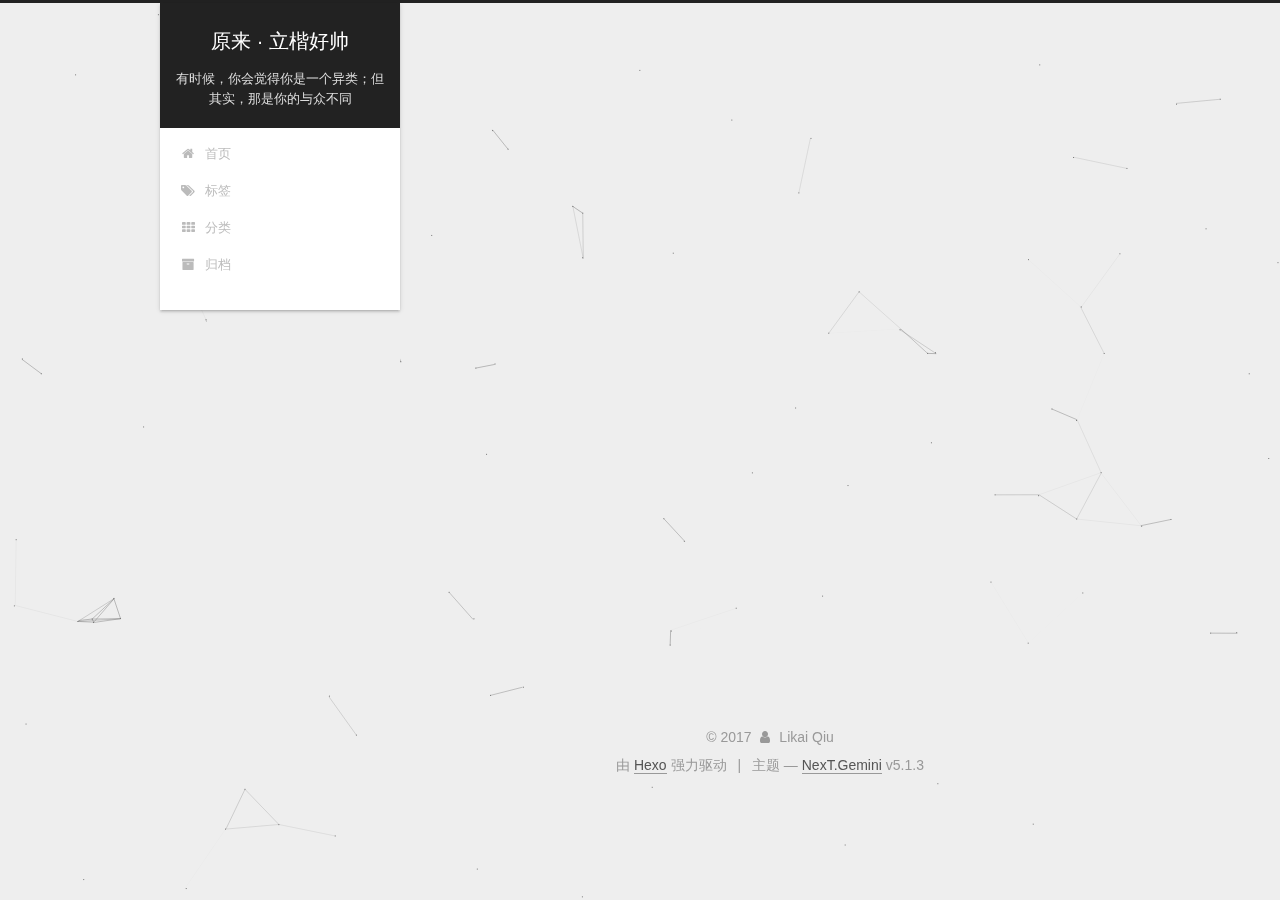
==== archives/index.html @ e4695771 "Site updated: 2017-11-26 10:23:04" ====
<!DOCTYPE html>



  


<html class="theme-next gemini use-motion" lang="zh-Hans">
<head>
  <meta charset="UTF-8"/>
<meta http-equiv="X-UA-Compatible" content="IE=edge" />
<meta name="viewport" content="width=device-width, initial-scale=1, maximum-scale=1"/>
<meta name="theme-color" content="#222">



  
  
    
    
  <script src="/lib/pace/pace.min.js?v=1.0.2"></script>
  <link href="/lib/pace/pace-theme-minimal.min.css?v=1.0.2" rel="stylesheet">







<meta http-equiv="Cache-Control" content="no-transform" />
<meta http-equiv="Cache-Control" content="no-siteapp" />
















  
  
  <link href="/lib/fancybox/source/jquery.fancybox.css?v=2.1.5" rel="stylesheet" type="text/css" />







<link href="/lib/font-awesome/css/font-awesome.min.css?v=4.6.2" rel="stylesheet" type="text/css" />

<link href="/css/main.css?v=5.1.3" rel="stylesheet" type="text/css" />


  <link rel="apple-touch-icon" sizes="180x180" href="/images/favicon-48x48.png?v=5.1.3">


  <link rel="icon" type="image/png" sizes="32x32" href="/images/favicon-32x32.png?v=5.1.3">


  <link rel="icon" type="image/png" sizes="16x16" href="/images/favicon-16x16.png?v=5.1.3">


  <link rel="mask-icon" href="/images/favicon-48x48.png?v=5.1.3" color="#222">





  <meta name="keywords" content="邱立楷, Likai Qiu, qiulikai" />










<meta name="description" content="写点东西，才知道自己活过">
<meta property="og:type" content="website">
<meta property="og:title" content="原来 · 立楷好帅">
<meta property="og:url" content="https://sharenaive.github.io/archives/index.html">
<meta property="og:site_name" content="原来 · 立楷好帅">
<meta property="og:description" content="写点东西，才知道自己活过">
<meta property="og:locale" content="zh-Hans">
<meta name="twitter:card" content="summary">
<meta name="twitter:title" content="原来 · 立楷好帅">
<meta name="twitter:description" content="写点东西，才知道自己活过">



<script type="text/javascript" id="hexo.configurations">
  var NexT = window.NexT || {};
  var CONFIG = {
    root: '/',
    scheme: 'Gemini',
    version: '5.1.3',
    sidebar: {"position":"left","display":"post","offset":12,"b2t":false,"scrollpercent":false,"onmobile":false},
    fancybox: true,
    tabs: true,
    motion: {"enable":true,"async":false,"transition":{"post_block":"fadeIn","post_header":"slideDownIn","post_body":"slideDownIn","coll_header":"slideLeftIn","sidebar":"slideUpIn"}},
    duoshuo: {
      userId: '0',
      author: '博主'
    },
    algolia: {
      applicationID: '',
      apiKey: '',
      indexName: '',
      hits: {"per_page":10},
      labels: {"input_placeholder":"Search for Posts","hits_empty":"We didn't find any results for the search: ${query}","hits_stats":"${hits} results found in ${time} ms"}
    }
  };
</script>



  <link rel="canonical" href="https://sharenaive.github.io/archives/"/>





  <title>归档 | 原来 · 立楷好帅</title>
  








</head>

<body itemscope itemtype="http://schema.org/WebPage" lang="zh-Hans">

  
  
    
  

  <div class="container sidebar-position-left page-archive">
    <div class="headband"></div>

    <header id="header" class="header" itemscope itemtype="http://schema.org/WPHeader">
      <div class="header-inner"><div class="site-brand-wrapper">
  <div class="site-meta ">
    

    <div class="custom-logo-site-title">
      <a href="/"  class="brand" rel="start">
        <span class="logo-line-before"><i></i></span>
        <span class="site-title">原来 · 立楷好帅</span>
        <span class="logo-line-after"><i></i></span>
      </a>
    </div>
      
        <h1 class="site-subtitle" itemprop="description">有时候，你会觉得你是一个异类；但其实，那是你的与众不同</h1>
      
  </div>

  <div class="site-nav-toggle">
    <button>
      <span class="btn-bar"></span>
      <span class="btn-bar"></span>
      <span class="btn-bar"></span>
    </button>
  </div>
</div>

<nav class="site-nav">
  

  
    <ul id="menu" class="menu">
      
        
        <li class="menu-item menu-item-home">
          <a href="/" rel="section">
            
              <i class="menu-item-icon fa fa-fw fa-home"></i> <br />
            
            首页
          </a>
        </li>
      
        
        <li class="menu-item menu-item-tags">
          <a href="/tags/" rel="section">
            
              <i class="menu-item-icon fa fa-fw fa-tags"></i> <br />
            
            标签
          </a>
        </li>
      
        
        <li class="menu-item menu-item-categories">
          <a href="/categories/" rel="section">
            
              <i class="menu-item-icon fa fa-fw fa-th"></i> <br />
            
            分类
          </a>
        </li>
      
        
        <li class="menu-item menu-item-archives">
          <a href="/archives/" rel="section">
            
              <i class="menu-item-icon fa fa-fw fa-archive"></i> <br />
            
            归档
          </a>
        </li>
      

      
    </ul>
  

  
</nav>



 </div>
    </header>

    <main id="main" class="main">
      <div class="main-inner">
        <div class="content-wrap">
          <div id="content" class="content">
            

  
  
  
  <div class="post-block archive">
    <div id="posts" class="posts-collapse">
      <span class="archive-move-on"></span>

      <span class="archive-page-counter">
        
        
        
          
        
        嗯..! 目前共计 2 篇日志。 继续努力。
      </span>

      

        
        
        

        
          
          <div class="collection-title">
            <h2 class="archive-year" id="archive-year-2017">2017</h2>
          </div>
        
        

        

  <article class="post post-type-normal" itemscope itemtype="http://schema.org/Article">
    <header class="post-header">

      <h3 class="post-title">
        
            <a class="post-title-link" href="/2017/11/26/a/" itemprop="url">
              
                <span itemprop="name">Go World</span>
              
            </a>
        
      </h3>

      <div class="post-meta">
        <time class="post-time" itemprop="dateCreated"
              datetime="2017-11-26T10:21:04+08:00"
              content="2017-11-26" >
          11-26
        </time>
      </div>

    </header>
  </article>



      

        
        
        

        
        

        

  <article class="post post-type-normal" itemscope itemtype="http://schema.org/Article">
    <header class="post-header">

      <h3 class="post-title">
        
            <a class="post-title-link" href="/2017/11/26/hello-world/" itemprop="url">
              
                <span itemprop="name">Hello World</span>
              
            </a>
        
      </h3>

      <div class="post-meta">
        <time class="post-time" itemprop="dateCreated"
              datetime="2017-11-26T00:15:37+08:00"
              content="2017-11-26" >
          11-26
        </time>
      </div>

    </header>
  </article>



      

    </div>
  </div>
  
  
  

  



          </div>
          


          

        </div>
        
          
  
  <div class="sidebar-toggle">
    <div class="sidebar-toggle-line-wrap">
      <span class="sidebar-toggle-line sidebar-toggle-line-first"></span>
      <span class="sidebar-toggle-line sidebar-toggle-line-middle"></span>
      <span class="sidebar-toggle-line sidebar-toggle-line-last"></span>
    </div>
  </div>

  <aside id="sidebar" class="sidebar">
    
    <div class="sidebar-inner">

      

      

      <section class="site-overview-wrap sidebar-panel sidebar-panel-active">
        <div class="site-overview">
          <div class="site-author motion-element" itemprop="author" itemscope itemtype="http://schema.org/Person">
            
              <img class="site-author-image" itemprop="image"
                src="/images/me.jpeg"
                alt="Likai Qiu" />
            
              <p class="site-author-name" itemprop="name">Likai Qiu</p>
              <p class="site-description motion-element" itemprop="description"></p>
          </div>

          <nav class="site-state motion-element">

            
              <div class="site-state-item site-state-posts">
              
                <a href="/archives/">
              
                  <span class="site-state-item-count">2</span>
                  <span class="site-state-item-name">日志</span>
                </a>
              </div>
            

            
              
              
              <div class="site-state-item site-state-categories">
                <a href="/categories/index.html">
                  <span class="site-state-item-count">4</span>
                  <span class="site-state-item-name">分类</span>
                </a>
              </div>
            

            
              
              
              <div class="site-state-item site-state-tags">
                <a href="/tags/index.html">
                  <span class="site-state-item-count">2</span>
                  <span class="site-state-item-name">标签</span>
                </a>
              </div>
            

          </nav>

          

          <div class="links-of-author motion-element">
            
              
                <span class="links-of-author-item">
                  <a href="https://github.com/sharenaive" target="_blank" title="GitHub">
                    
                      <i class="fa fa-fw fa-github"></i>GitHub</a>
                </span>
              
            
          </div>

          
          

          
          

          

        </div>
      </section>

      

      

    </div>
  </aside>


        
      </div>
    </main>

    <footer id="footer" class="footer">
      <div class="footer-inner">
        <div class="copyright">&copy; <span itemprop="copyrightYear">2017</span>
  <span class="with-love">
    <i class="fa fa-user"></i>
  </span>
  <span class="author" itemprop="copyrightHolder">Likai Qiu</span>

  
</div>


  <div class="powered-by">由 <a class="theme-link" target="_blank" href="https://hexo.io">Hexo</a> 强力驱动</div>



  <span class="post-meta-divider">|</span>



  <div class="theme-info">主题 &mdash; <a class="theme-link" target="_blank" href="https://github.com/iissnan/hexo-theme-next">NexT.Gemini</a> v5.1.3</div>




        







        
      </div>
    </footer>

    
      <div class="back-to-top">
        <i class="fa fa-arrow-up"></i>
        
      </div>
    

  </div>

  

<script type="text/javascript">
  if (Object.prototype.toString.call(window.Promise) !== '[object Function]') {
    window.Promise = null;
  }
</script>









  


  











  
  <script type="text/javascript" src="/lib/jquery/index.js?v=2.1.3"></script>

  
  <script type="text/javascript" src="/lib/fastclick/lib/fastclick.min.js?v=1.0.6"></script>

  
  <script type="text/javascript" src="/lib/jquery_lazyload/jquery.lazyload.js?v=1.9.7"></script>

  
  <script type="text/javascript" src="/lib/velocity/velocity.min.js?v=1.2.1"></script>

  
  <script type="text/javascript" src="/lib/velocity/velocity.ui.min.js?v=1.2.1"></script>

  
  <script type="text/javascript" src="/lib/fancybox/source/jquery.fancybox.pack.js?v=2.1.5"></script>

  
  <script type="text/javascript" src="/lib/canvas-nest/canvas-nest.min.js"></script>


  


  <script type="text/javascript" src="/js/src/utils.js?v=5.1.3"></script>

  <script type="text/javascript" src="/js/src/motion.js?v=5.1.3"></script>



  
  


  <script type="text/javascript" src="/js/src/affix.js?v=5.1.3"></script>

  <script type="text/javascript" src="/js/src/schemes/pisces.js?v=5.1.3"></script>



  

  


  <script type="text/javascript" src="/js/src/bootstrap.js?v=5.1.3"></script>



  


  




	





  





  








  





  

  

  

  

  

  

</body>
</html>
---- css/main.css ----
/* normalize.css v3.0.2 | MIT License | git.io/normalize */
html {
  font-family: sans-serif; /* 1 */
  -ms-text-size-adjust: 100%; /* 2 */
  -webkit-text-size-adjust: 100%; /* 2 */
}
body {
  margin: 0;
}
article,
aside,
details,
figcaption,
figure,
footer,
header,
hgroup,
main,
menu,
nav,
section,
summary {
  display: block;
}
audio,
canvas,
progress,
video {
  display: inline-block; /* 1 */
  vertical-align: baseline; /* 2 */
}
audio:not([controls]) {
  display: none;
  height: 0;
}
[hidden],
template {
  display: none;
}
a {
  background-color: transparent;
}
a:active,
a:hover {
  outline: 0;
}
abbr[title] {
  border-bottom: 1px dotted;
}
b,
strong {
  font-weight: bold;
}
dfn {
  font-style: italic;
}
h1 {
  font-size: 2em;
  margin: 0.67em 0;
}
mark {
  background: #ff0;
  color: #000;
}
small {
  font-size: 80%;
}
sub,
sup {
  font-size: 75%;
  line-height: 0;
  position: relative;
  vertical-align: baseline;
}
sup {
  top: -0.5em;
}
sub {
  bottom: -0.25em;
}
img {
  border: 0;
}
svg:not(:root) {
  overflow: hidden;
}
figure {
  margin: 1em 40px;
}
hr {
  -moz-box-sizing: content-box;
  box-sizing: content-box;
  height: 0;
}
pre {
  overflow: auto;
}
code,
kbd,
pre,
samp {
  font-family: monospace, monospace;
  font-size: 1em;
}
button,
input,
optgroup,
select,
textarea {
  color: inherit; /* 1 */
  font: inherit; /* 2 */
  margin: 0; /* 3 */
}
button {
  overflow: visible;
}
button,
select {
  text-transform: none;
}
button,
html input[type="button"],
input[type="reset"],
input[type="submit"] {
  -webkit-appearance: button; /* 2 */
  cursor: pointer; /* 3 */
}
button[disabled],
html input[disabled] {
  cursor: default;
}
button::-moz-focus-inner,
input::-moz-focus-inner {
  border: 0;
  padding: 0;
}
input {
  line-height: normal;
}
input[type="checkbox"],
input[type="radio"] {
  box-sizing: border-box; /* 1 */
  padding: 0; /* 2 */
}
input[type="number"]::-webkit-inner-spin-button,
input[type="number"]::-webkit-outer-spin-button {
  height: auto;
}
input[type="search"] {
  -webkit-appearance: textfield; /* 1 */
  -moz-box-sizing: content-box;
  -webkit-box-sizing: content-box; /* 2 */
  box-sizing: content-box;
}
input[type="search"]::-webkit-search-cancel-button,
input[type="search"]::-webkit-search-decoration {
  -webkit-appearance: none;
}
fieldset {
  border: 1px solid #c0c0c0;
  margin: 0 2px;
  padding: 0.35em 0.625em 0.75em;
}
legend {
  border: 0; /* 1 */
  padding: 0; /* 2 */
}
textarea {
  overflow: auto;
}
optgroup {
  font-weight: bold;
}
table {
  border-collapse: collapse;
  border-spacing: 0;
}
td,
th {
  padding: 0;
}
::selection {
  background: #262a30;
  color: #fff;
}
body {
  position: relative;
  font-family: 'Lato', "PingFang SC", "Microsoft YaHei", sans-serif;
  font-size: 14px;
  line-height: 2;
  color: #555;
  background: #eee;
}
@media (max-width: 767px) {
  body {
    padding-right: 0 !important;
  }
}
@media (min-width: 768px) and (max-width: 991px) {
  body {
    padding-right: 0 !important;
  }
}
@media (min-width: 1600px) {
  body {
    font-size: 16px;
  }
}
h1,
h2,
h3,
h4,
h5,
h6 {
  margin: 0;
  padding: 0;
  font-weight: bold;
  line-height: 1.5;
  font-family: 'Lato', "PingFang SC", "Microsoft YaHei", sans-serif;
}
h2,
h3,
h4,
h5,
h6 {
  margin: 20px 0 15px;
}
h1 {
  font-size: 22px;
}
@media (max-width: 767px) {
  h1 {
    font-size: 18px;
  }
}
h2 {
  font-size: 20px;
}
@media (max-width: 767px) {
  h2 {
    font-size: 16px;
  }
}
h3 {
  font-size: 18px;
}
@media (max-width: 767px) {
  h3 {
    font-size: 14px;
  }
}
h4 {
  font-size: 16px;
}
@media (max-width: 767px) {
  h4 {
    font-size: 12px;
  }
}
h5 {
  font-size: 14px;
}
@media (max-width: 767px) {
  h5 {
    font-size: 10px;
  }
}
h6 {
  font-size: 12px;
}
@media (max-width: 767px) {
  h6 {
    font-size: 8px;
  }
}
p {
  margin: 0 0 20px 0;
}
a {
  color: #555;
  text-decoration: none;
  outline: none;
  border-bottom: 1px solid #999;
  word-wrap: break-word;
}
a:hover {
  color: #222;
  border-bottom-color: #222;
}
blockquote {
  margin: 0;
  padding: 0;
}
img {
  display: block;
  margin: auto;
  max-width: 100%;
  height: auto;
}
hr {
  margin: 40px 0;
  height: 3px;
  border: none;
  background-color: #ddd;
  background-image: repeating-linear-gradient(-45deg, #fff, #fff 4px, transparent 4px, transparent 8px);
}
blockquote {
  padding: 0 15px;
  color: #666;
  border-left: 4px solid #ddd;
}
blockquote cite::before {
  content: "-";
  padding: 0 5px;
}
dt {
  font-weight: 700;
}
dd {
  margin: 0;
  padding: 0;
}
kbd {
  border: 1px solid #ccc;
  border-radius: 0.2em;
  box-shadow: 0.1em 0.1em 0.2em rgba(0,0,0,0.1);
  background-color: #f9f9f9;
  font-family: inherit;
  background-image: -webkit-linear-gradient(top, #eee, #fff, #eee);
  padding: 0.1em 0.3em;
  white-space: nowrap;
}
.text-left {
  text-align: left;
}
.text-center {
  text-align: center;
}
.text-right {
  text-align: right;
}
.text-justify {
  text-align: justify;
}
.text-nowrap {
  white-space: nowrap;
}
.text-lowercase {
  text-transform: lowercase;
}
.text-uppercase {
  text-transform: uppercase;
}
.text-capitalize {
  text-transform: capitalize;
}
.center-block {
  display: block;
  margin-left: auto;
  margin-right: auto;
}
.clearfix:before,
.clearfix:after {
  content: " ";
  display: table;
}
.clearfix:after {
  clear: both;
}
.pullquote {
  width: 45%;
}
.pullquote.left {
  float: left;
  margin-left: 5px;
  margin-right: 10px;
}
.pullquote.right {
  float: right;
  margin-left: 10px;
  margin-right: 5px;
}
.affix.affix.affix {
  position: fixed;
}
.translation {
  margin-top: -20px;
  font-size: 14px;
  color: #999;
}
.scrollbar-measure {
  width: 100px;
  height: 100px;
  overflow: scroll;
  position: absolute;
  top: -9999px;
}
.use-motion .motion-element {
  opacity: 0;
}
table {
  margin: 20px 0;
  width: 100%;
  border-collapse: collapse;
  border-spacing: 0;
  border: 1px solid #ddd;
  font-size: 14px;
  table-layout: fixed;
  word-wrap: break-all;
}
table>tbody>tr:nth-of-type(odd) {
  background-color: #f9f9f9;
}
table>tbody>tr:hover {
  background-color: #f5f5f5;
}
caption,
th,
td {
  padding: 8px;
  text-align: left;
  vertical-align: middle;
  font-weight: normal;
}
th,
td {
  border-bottom: 3px solid #ddd;
  border-right: 1px solid #eee;
}
th {
  padding-bottom: 10px;
  font-weight: 700;
}
td {
  border-bottom-width: 1px;
}
html,
body {
  height: 100%;
}
.container {
  position: relative;
  min-height: 100%;
}
.header-inner {
  margin: 0 auto;
  padding: 100px 0 70px;
  width: calc(100% - 252px);
}
@media (min-width: 1600px) {
  .container .header-inner {
    width: 900px;
  }
}
.main {
  padding-bottom: 150px;
}
.main-inner {
  margin: 0 auto;
  width: calc(100% - 252px);
}
@media (min-width: 1600px) {
  .container .main-inner {
    width: 900px;
  }
}
.footer {
  position: absolute;
  left: 0;
  bottom: 0;
  width: 100%;
  min-height: 50px;
}
.footer-inner {
  box-sizing: border-box;
  margin: 20px auto;
  width: calc(100% - 252px);
}
@media (min-width: 1600px) {
  .container .footer-inner {
    width: 900px;
  }
}
pre,
.highlight {
  overflow: auto;
  margin: 20px 0;
  padding: 0;
  font-size: 13px;
  color: #4d4d4c;
  background: #f7f7f7;
  line-height: 1.6;
}
pre,
code {
  font-family: consolas, Menlo, "PingFang SC", "Microsoft YaHei", monospace;
}
code {
  padding: 2px 4px;
  word-wrap: break-word;
  color: #555;
  background: #eee;
  border-radius: 3px;
  font-size: 13px;
}
pre {
  padding: 10px;
}
pre code {
  padding: 0;
  color: #4d4d4c;
  background: none;
  text-shadow: none;
}
.highlight {
  border-radius: 1px;
}
.highlight pre {
  border: none;
  margin: 0;
  padding: 10px 0;
}
.highlight table {
  margin: 0;
  width: auto;
  border: none;
}
.highlight td {
  border: none;
  padding: 0;
}
.highlight figcaption {
  font-size: 1em;
  color: #4d4d4c;
  line-height: 1em;
  margin-bottom: 1em;
}
.highlight figcaption:before,
.highlight figcaption:after {
  content: " ";
  display: table;
}
.highlight figcaption:after {
  clear: both;
}
.highlight figcaption a {
  float: right;
  color: #4d4d4c;
}
.highlight figcaption a:hover {
  border-bottom-color: #4d4d4c;
}
.highlight .gutter pre {
  padding-left: 10px;
  padding-right: 10px;
  color: #869194;
  text-align: right;
  background-color: #eff2f3;
}
.highlight .code pre {
  width: 100%;
  padding-left: 10px;
  padding-right: 10px;
  background-color: #f7f7f7;
}
.highlight .line {
  height: 20px;
}
.gutter {
  -webkit-user-select: none;
  -moz-user-select: none;
  -ms-user-select: none;
  user-select: none;
}
.gist table {
  width: auto;
}
.gist table td {
  border: none;
}
pre .deletion {
  background: #fdd;
}
pre .addition {
  background: #dfd;
}
pre .meta {
  color: #8959a8;
}
pre .comment {
  color: #8e908c;
}
pre .variable,
pre .attribute,
pre .tag,
pre .regexp,
pre .ruby .constant,
pre .xml .tag .title,
pre .xml .pi,
pre .xml .doctype,
pre .html .doctype,
pre .css .id,
pre .css .class,
pre .css .pseudo {
  color: #c82829;
}
pre .number,
pre .preprocessor,
pre .built_in,
pre .literal,
pre .params,
pre .constant,
pre .command {
  color: #f5871f;
}
pre .ruby .class .title,
pre .css .rules .attribute,
pre .string,
pre .value,
pre .inheritance,
pre .header,
pre .ruby .symbol,
pre .xml .cdata,
pre .special,
pre .number,
pre .formula {
  color: #718c00;
}
pre .title,
pre .css .hexcolor {
  color: #3e999f;
}
pre .function,
pre .python .decorator,
pre .python .title,
pre .ruby .function .title,
pre .ruby .title .keyword,
pre .perl .sub,
pre .javascript .title,
pre .coffeescript .title {
  color: #4271ae;
}
pre .keyword,
pre .javascript .function {
  color: #8959a8;
}
.full-image.full-image.full-image {
  border: none;
  max-width: 100%;
  width: auto;
  margin: 20px auto;
}
@media (min-width: 992px) {
  .full-image.full-image.full-image {
    max-width: none;
    width: 118%;
    margin: 0 -9%;
  }
}
.blockquote-center,
.page-home .post-type-quote blockquote,
.page-post-detail .post-type-quote blockquote {
  position: relative;
  margin: 40px 0;
  padding: 0;
  border-left: none;
  text-align: center;
}
.blockquote-center::before,
.page-home .post-type-quote blockquote::before,
.page-post-detail .post-type-quote blockquote::before,
.blockquote-center::after,
.page-home .post-type-quote blockquote::after,
.page-post-detail .post-type-quote blockquote::after {
  position: absolute;
  content: ' ';
  display: block;
  width: 100%;
  height: 24px;
  opacity: 0.2;
  background-repeat: no-repeat;
  background-position: 0 -6px;
  background-size: 22px 22px;
}
.blockquote-center::before,
.page-home .post-type-quote blockquote::before,
.page-post-detail .post-type-quote blockquote::before {
  top: -20px;
  background-image: url("../images/quote-l.svg");
  border-top: 1px solid #ccc;
}
.blockquote-center::after,
.page-home .post-type-quote blockquote::after,
.page-post-detail .post-type-quote blockquote::after {
  bottom: -20px;
  background-image: url("../images/quote-r.svg");
  border-bottom: 1px solid #ccc;
  background-position: 100% 8px;
}
.blockquote-center p,
.page-home .post-type-quote blockquote p,
.page-post-detail .post-type-quote blockquote p,
.blockquote-center div,
.page-home .post-type-quote blockquote div,
.page-post-detail .post-type-quote blockquote div {
  text-align: center;
}
.post .post-body .group-picture img {
  box-sizing: border-box;
  padding: 0 3px;
  border: none;
}
.post .group-picture-row {
  overflow: hidden;
  margin-top: 6px;
}
.post .group-picture-row:first-child {
  margin-top: 0;
}
.post .group-picture-column {
  float: left;
}
.page-post-detail .post-body .group-picture-column {
  float: none;
  margin-top: 10px;
  width: auto !important;
}
.page-post-detail .post-body .group-picture-column img {
  margin: 0 auto;
}
.page-archive .group-picture-container {
  overflow: hidden;
}
.page-archive .group-picture-row {
  float: left;
}
.page-archive .group-picture-row:first-child {
  margin-top: 6px;
}
.page-archive .group-picture-column {
  max-width: 150px;
  max-height: 150px;
}
.post-body .note {
  position: relative;
  padding: 15px;
  margin-bottom: 20px;
  border: 1px solid #eee;
  border-left-width: 5px;
  border-radius: 3px;
}
.post-body .note h2,
.post-body .note h3,
.post-body .note h4,
.post-body .note h5,
.post-body .note h6 {
  margin-top: 0;
  margin-bottom: 0;
  border-bottom: initial;
  padding-top: 0 !important;
}
.post-body .note p:first-child,
.post-body .note ul:first-child,
.post-body .note ol:first-child,
.post-body .note table:first-child,
.post-body .note pre:first-child,
.post-body .note blockquote:first-child {
  margin-top: 0;
}
.post-body .note p:last-child,
.post-body .note ul:last-child,
.post-body .note ol:last-child,
.post-body .note table:last-child,
.post-body .note pre:last-child,
.post-body .note blockquote:last-child {
  margin-bottom: 0;
}
.post-body .note.default {
  border-left-color: #777;
}
.post-body .note.default h2,
.post-body .note.default h3,
.post-body .note.default h4,
.post-body .note.default h5,
.post-body .note.default h6 {
  color: #777;
}
.post-body .note.primary {
  border-left-color: #6f42c1;
}
.post-body .note.primary h2,
.post-body .note.primary h3,
.post-body .note.primary h4,
.post-body .note.primary h5,
.post-body .note.primary h6 {
  color: #6f42c1;
}
.post-body .note.info {
  border-left-color: #428bca;
}
.post-body .note.info h2,
.post-body .note.info h3,
.post-body .note.info h4,
.post-body .note.info h5,
.post-body .note.info h6 {
  color: #428bca;
}
.post-body .note.success {
  border-left-color: #5cb85c;
}
.post-body .note.success h2,
.post-body .note.success h3,
.post-body .note.success h4,
.post-body .note.success h5,
.post-body .note.success h6 {
  color: #5cb85c;
}
.post-body .note.warning {
  border-left-color: #f0ad4e;
}
.post-body .note.warning h2,
.post-body .note.warning h3,
.post-body .note.warning h4,
.post-body .note.warning h5,
.post-body .note.warning h6 {
  color: #f0ad4e;
}
.post-body .note.danger {
  border-left-color: #d9534f;
}
.post-body .note.danger h2,
.post-body .note.danger h3,
.post-body .note.danger h4,
.post-body .note.danger h5,
.post-body .note.danger h6 {
  color: #d9534f;
}
.post-body .label {
  display: inline;
  padding: 0 2px;
  white-space: nowrap;
}
.post-body .label.default {
  background-color: #f0f0f0;
}
.post-body .label.primary {
  background-color: #efe6f7;
}
.post-body .label.info {
  background-color: #e5f2f8;
}
.post-body .label.success {
  background-color: #e7f4e9;
}
.post-body .label.warning {
  background-color: #fcf6e1;
}
.post-body .label.danger {
  background-color: #fae8eb;
}
.post-body .tabs {
  position: relative;
  display: block;
  margin-bottom: 20px;
  padding-top: 10px;
}
.post-body .tabs ul.nav-tabs {
  margin: 0;
  padding: 0;
  display: flex;
  margin-bottom: -1px;
}
@media (max-width: 413px) {
  .post-body .tabs ul.nav-tabs {
    display: block;
    margin-bottom: 5px;
  }
}
.post-body .tabs ul.nav-tabs li.tab {
  list-style-type: none !important;
  margin: 0 0.25em 0 0;
  border-top: 3px solid transparent;
  border-left: 1px solid transparent;
  border-right: 1px solid transparent;
}
@media (max-width: 413px) {
  .post-body .tabs ul.nav-tabs li.tab {
    margin: initial;
    border-top: 1px solid transparent;
    border-left: 3px solid transparent;
    border-right: 1px solid transparent;
    border-bottom: 1px solid transparent;
  }
}
.post-body .tabs ul.nav-tabs li.tab a {
  outline: 0;
  border-bottom: initial;
  display: block;
  line-height: 1.8em;
  padding: 0.25em 0.75em;
  transition-duration: 0.2s;
  transition-timing-function: ease-out;
  transition-delay: 0s;
}
.post-body .tabs ul.nav-tabs li.tab a i {
  width: 1.285714285714286em;
}
.post-body .tabs ul.nav-tabs li.tab.active {
  border-top: 3px solid #fc6423;
  border-left: 1px solid #ddd;
  border-right: 1px solid #ddd;
  background-color: #fff;
}
@media (max-width: 413px) {
  .post-body .tabs ul.nav-tabs li.tab.active {
    border-top: 1px solid #ddd;
    border-left: 3px solid #fc6423;
    border-right: 1px solid #ddd;
    border-bottom: 1px solid #ddd;
  }
}
.post-body .tabs ul.nav-tabs li.tab.active a {
  cursor: default;
  color: #555;
}
.post-body .tabs .tab-content {
  background-color: #fff;
}
.post-body .tabs .tab-content .tab-pane {
  border: 1px solid #ddd;
  padding: 20px 20px 0 20px;
}
.post-body .tabs .tab-content .tab-pane:not(.active) {
  display: none !important;
}
.post-body .tabs .tab-content .tab-pane.active {
  display: block !important;
}
.btn {
  display: inline-block;
  padding: 0 20px;
  font-size: 14px;
  color: #fff;
  background: #222;
  border: 2px solid #555;
  text-decoration: none;
  border-radius: 0;
  transition-property: background-color;
  transition-duration: 0.2s;
  transition-timing-function: ease-in-out;
  transition-delay: 0s;
}
.btn:hover,
.post-button .btn:hover {
  border-color: #222;
  color: #fff;
  background: #222;
}
.btn-bar {
  display: block;
  width: 22px;
  height: 2px;
  background: #555;
  border-radius: 1px;
}
.btn-bar+.btn-bar {
  margin-top: 4px;
}
.pagination {
  margin: 120px 0 40px;
  text-align: center;
  border-top: 1px solid #eee;
}
.page-number-basic,
.pagination .prev,
.pagination .next,
.pagination .page-number,
.pagination .space {
  display: inline-block;
  position: relative;
  top: -1px;
  margin: 0 10px;
  padding: 0 11px;
}
@media (max-width: 767px) {
  .page-number-basic,
  .pagination .prev,
  .pagination .next,
  .pagination .page-number,
  .pagination .space {
    margin: 0 5px;
  }
}
.pagination .prev,
.pagination .next,
.pagination .page-number {
  border-bottom: 0;
  border-top: 1px solid #eee;
  transition-property: border-color;
  transition-duration: 0.2s;
  transition-timing-function: ease-in-out;
  transition-delay: 0s;
}
.pagination .prev:hover,
.pagination .next:hover,
.pagination .page-number:hover {
  border-top-color: #222;
}
.pagination .space {
  padding: 0;
  margin: 0;
}
.pagination .prev {
  margin-left: 0;
}
.pagination .next {
  margin-right: 0;
}
.pagination .page-number.current {
  color: #fff;
  background: #ccc;
  border-top-color: #ccc;
}
@media (max-width: 767px) {
  .pagination {
    border-top: none;
  }
  .pagination .prev,
  .pagination .next,
  .pagination .page-number {
    margin-bottom: 10px;
    border-top: 0;
    border-bottom: 1px solid #eee;
    padding: 0 10px;
  }
  .pagination .prev:hover,
  .pagination .next:hover,
  .pagination .page-number:hover {
    border-bottom-color: #222;
  }
}
.comments {
  margin: 60px 20px 0;
}
.tag-cloud {
  text-align: center;
}
.tag-cloud a {
  display: inline-block;
  margin: 10px;
}
.back-to-top {
  box-sizing: border-box;
  position: fixed;
  bottom: -100px;
  right: 30px;
  z-index: 1050;
  padding: 0 6px;
  width: 24px;
  background: #222;
  font-size: 12px;
  opacity: 0.6;
  color: #fff;
  cursor: pointer;
  text-align: center;
  -webkit-transform: translateZ(0);
  transition-property: bottom;
  transition-duration: 0.2s;
  transition-timing-function: ease-in-out;
  transition-delay: 0s;
}
@media (min-width: 768px) and (max-width: 991px) {
  .back-to-top {
    display: none !important;
  }
}
@media (max-width: 767px) {
  .back-to-top {
    display: none !important;
  }
}
.back-to-top.back-to-top-on {
  bottom: 30px;
}
.header {
  background: transparent;
}
.header-inner {
  position: relative;
}
.headband {
  height: 3px;
  background: #222;
}
.site-meta {
  margin: 0;
  text-align: center;
}
@media (max-width: 767px) {
  .site-meta {
    text-align: center;
  }
}
.brand {
  position: relative;
  display: inline-block;
  padding: 0 40px;
  color: #fff;
  background: #222;
  border-bottom: none;
}
.brand:hover {
  color: #fff;
}
.logo {
  display: inline-block;
  margin-right: 5px;
  line-height: 36px;
  vertical-align: top;
}
.site-title {
  display: inline-block;
  vertical-align: top;
  line-height: 36px;
  font-size: 20px;
  font-weight: normal;
  font-family: 'Lato', "PingFang SC", "Microsoft YaHei", sans-serif;
}
.site-subtitle {
  margin-top: 10px;
  font-size: 13px;
  color: #ddd;
}
.use-motion .brand {
  opacity: 0;
}
.use-motion .logo,
.use-motion .site-title,
.use-motion .site-subtitle {
  opacity: 0;
  position: relative;
  top: -10px;
}
.site-nav-toggle {
  display: none;
  position: absolute;
  top: 10px;
  left: 10px;
}
@media (max-width: 767px) {
  .site-nav-toggle {
    display: block;
  }
}
.site-nav-toggle button {
  margin-top: 2px;
  padding: 9px 10px;
  background: transparent;
  border: none;
}
@media (max-width: 767px) {
  .site-nav {
    display: none;
    margin: 0 -10px;
    padding: 0 10px;
    clear: both;
    border-top: 1px solid #ddd;
  }
}
@media (min-width: 768px) and (max-width: 991px) {
  .site-nav {
    display: block !important;
  }
}
@media (min-width: 992px) {
  .site-nav {
    display: block !important;
  }
}
.menu {
  margin-top: 20px;
  padding-left: 0;
  text-align: center;
}
.menu .menu-item {
  display: inline-block;
  margin: 0 10px;
  list-style: none;
}
@media screen and (max-width: 767px) {
  .menu .menu-item {
    margin-top: 10px;
  }
}
.menu .menu-item a {
  display: block;
  font-size: 13px;
  line-height: inherit;
  border-bottom: 1px solid transparent;
  transition-property: border-color;
  transition-duration: 0.2s;
  transition-timing-function: ease-in-out;
  transition-delay: 0s;
}
.menu .menu-item a:hover,
.menu-item-active a {
  border-bottom-color: #222;
}
.menu .menu-item .fa {
  margin-right: 5px;
}
.use-motion .menu-item {
  opacity: 0;
}
.post-body {
  font-family: 'Lato', "PingFang SC", "Microsoft YaHei", sans-serif;
}
@media (max-width: 767px) {
  .post-body {
    word-break: break-word;
  }
}
.post-body .fancybox img {
  display: block !important;
  margin: 0 auto;
  cursor: pointer;
  cursor: zoom-in;
  cursor: -webkit-zoom-in;
}
.post-body .image-caption,
.post-body .figure .caption {
  margin: -20px auto 15px;
  text-align: center;
  font-size: 14px;
  color: #999;
  font-weight: bold;
  line-height: 1;
}
.post-sticky-flag {
  display: inline-block;
  font-size: 16px;
  -ms-transform: rotate(30deg);
  -webkit-transform: rotate(30deg);
  -moz-transform: rotate(30deg);
  -ms-transform: rotate(30deg);
  -o-transform: rotate(30deg);
  transform: rotate(30deg);
}
.use-motion .post-block,
.use-motion .pagination,
.use-motion .comments {
  opacity: 0;
}
.use-motion .post-header {
  opacity: 0;
}
.use-motion .post-body {
  opacity: 0;
}
.use-motion .collection-title {
  opacity: 0;
}
.posts-expand {
  padding-top: 40px;
}
@media (max-width: 767px) {
  .posts-expand {
    margin: 0 20px;
  }
  .post-body pre .gutter pre {
    padding-right: 10px;
  }
  .post-body .highlight {
    margin-left: 0px;
    margin-right: 0px;
    padding: 0;
  }
  .post-body .highlight .gutter pre {
    padding-right: 10px;
  }
}
@media (min-width: 992px) {
  .posts-expand .post-body {
    text-align: justify;
  }
}
.posts-expand .post-body h2,
.posts-expand .post-body h3,
.posts-expand .post-body h4,
.posts-expand .post-body h5,
.posts-expand .post-body h6 {
  padding-top: 10px;
}
.posts-expand .post-body h2 .header-anchor,
.posts-expand .post-body h3 .header-anchor,
.posts-expand .post-body h4 .header-anchor,
.posts-expand .post-body h5 .header-anchor,
.posts-expand .post-body h6 .header-anchor {
  float: right;
  margin-left: 10px;
  color: #ccc;
  border-bottom-style: none;
  visibility: hidden;
}
.posts-expand .post-body h2 .header-anchor:hover,
.posts-expand .post-body h3 .header-anchor:hover,
.posts-expand .post-body h4 .header-anchor:hover,
.posts-expand .post-body h5 .header-anchor:hover,
.posts-expand .post-body h6 .header-anchor:hover {
  color: inherit;
}
.posts-expand .post-body h2:hover .header-anchor,
.posts-expand .post-body h3:hover .header-anchor,
.posts-expand .post-body h4:hover .header-anchor,
.posts-expand .post-body h5:hover .header-anchor,
.posts-expand .post-body h6:hover .header-anchor {
  visibility: visible;
}
.posts-expand .post-body ul li {
  list-style: circle;
}
.posts-expand .post-body img {
  box-sizing: border-box;
  margin: auto;
  padding: 3px;
  border: 1px solid #ddd;
}
.posts-expand .post-body .fancybox img {
  margin: 0 auto 25px;
}
@media (max-width: 767px) {
  .posts-collapse {
    margin: 0 20px;
  }
  .posts-collapse .post-title,
  .posts-collapse .post-meta {
    display: block;
    width: auto;
    text-align: left;
  }
}
.posts-collapse {
  position: relative;
  z-index: 1010;
  margin-left: 55px;
}
.posts-collapse::after {
  content: " ";
  position: absolute;
  top: 20px;
  left: 0;
  margin-left: -2px;
  width: 4px;
  height: 100%;
  background: #f5f5f5;
  z-index: -1;
}
@media (max-width: 767px) {
  .posts-collapse {
    margin: 0 20px;
  }
}
.posts-collapse .collection-title {
  position: relative;
  margin: 60px 0;
}
.posts-collapse .collection-title h1,
.posts-collapse .collection-title h2 {
  margin-left: 20px;
}
.posts-collapse .collection-title small {
  color: #bbb;
  margin-left: 5px;
}
.posts-collapse .collection-title::before {
  content: " ";
  position: absolute;
  left: 0;
  top: 50%;
  margin-left: -4px;
  margin-top: -4px;
  width: 8px;
  height: 8px;
  background: #bbb;
  border-radius: 50%;
}
.posts-collapse .post {
  margin: 30px 0;
}
.posts-collapse .post-header {
  position: relative;
  transition-duration: 0.2s;
  transition-timing-function: ease-in-out;
  transition-delay: 0s;
  transition-property: border;
  border-bottom: 1px dashed #ccc;
}
.posts-collapse .post-header::before {
  content: " ";
  position: absolute;
  left: 0;
  top: 12px;
  width: 6px;
  height: 6px;
  margin-left: -4px;
  background: #bbb;
  border-radius: 50%;
  border: 1px solid #fff;
  transition-duration: 0.2s;
  transition-timing-function: ease-in-out;
  transition-delay: 0s;
  transition-property: background;
}
.posts-collapse .post-header:hover {
  border-bottom-color: #666;
}
.posts-collapse .post-header:hover::before {
  background: #222;
}
.posts-collapse .post-meta {
  position: absolute;
  font-size: 12px;
  left: 20px;
  top: 5px;
}
.posts-collapse .post-comments-count {
  display: none;
}
.posts-collapse .post-title {
  margin-left: 60px;
  font-size: 16px;
  font-weight: normal;
  line-height: inherit;
}
.posts-collapse .post-title::after {
  margin-left: 3px;
  opacity: 0.6;
}
.posts-collapse .post-title a {
  color: #666;
  border-bottom: none;
}
.page-home .post-type-quote .post-header,
.page-post-detail .post-type-quote .post-header,
.page-home .post-type-quote .post-tags,
.page-post-detail .post-type-quote .post-tags {
  display: none;
}
.posts-expand .post-title {
  text-align: center;
  word-break: break-word;
  font-weight: 400;
}
.posts-expand .post-title-link {
  display: inline-block;
  position: relative;
  color: #555;
  border-bottom: none;
  line-height: 1.2;
  vertical-align: top;
}
.posts-expand .post-title-link::before {
  content: "";
  position: absolute;
  width: 100%;
  height: 2px;
  bottom: 0;
  left: 0;
  background-color: #000;
  visibility: hidden;
  -webkit-transform: scaleX(0);
  -moz-transform: scaleX(0);
  -ms-transform: scaleX(0);
  -o-transform: scaleX(0);
  transform: scaleX(0);
  transition-duration: 0.2s;
  transition-timing-function: ease-in-out;
  transition-delay: 0s;
}
.posts-expand .post-title-link:hover::before {
  visibility: visible;
  -webkit-transform: scaleX(1);
  -moz-transform: scaleX(1);
  -ms-transform: scaleX(1);
  -o-transform: scaleX(1);
  transform: scaleX(1);
}
.posts-expand .post-title-link .fa {
  font-size: 16px;
}
.posts-expand .post-meta {
  margin: 3px 0 60px 0;
  color: #999;
  font-family: 'Lato', "PingFang SC", "Microsoft YaHei", sans-serif;
  font-size: 12px;
  text-align: center;
}
.posts-expand .post-meta .post-category-list {
  display: inline-block;
  margin: 0;
  padding: 3px;
}
.posts-expand .post-meta .post-category-list-link {
  color: #999;
}
.posts-expand .post-meta .post-description {
  font-size: 14px;
  margin-top: 2px;
}
.post-meta-divider {
  margin: 0 0.5em;
}
.post-meta-item-icon {
  margin-right: 3px;
}
@media (min-width: 768px) and (max-width: 991px) {
  .post-meta-item-icon {
    display: inline-block;
  }
}
@media (max-width: 767px) {
  .post-meta-item-icon {
    display: inline-block;
  }
}
@media (min-width: 768px) and (max-width: 991px) {
  .post-meta-item-text {
    display: none;
  }
}
@media (max-width: 767px) {
  .post-meta-item-text {
    display: none;
  }
}
@media (max-width: 767px) {
  .posts-expand .post-comments-count {
    display: none;
  }
}
.post-button {
  margin-top: 40px;
}
.post-button .btn {
  color: #555;
  font-size: 14px;
  background: #fff;
  border-radius: 2px;
  line-height: 2;
  margin: 0 4px 8px 4px;
}
.post-button .fa-fw {
  width: 1.285714285714286em;
  text-align: left;
}
.posts-expand .post-tags {
  margin-top: 40px;
  text-align: center;
}
.posts-expand .post-tags a {
  display: inline-block;
  margin-right: 10px;
  font-size: 13px;
}
.post-nav {
  display: table;
  margin-top: 15px;
  width: 100%;
  border-top: 1px solid #eee;
}
.post-nav-divider {
  display: table-cell;
  width: 10%;
}
.post-nav-item {
  display: table-cell;
  padding: 10px 0 0 0;
  width: 45%;
  vertical-align: top;
}
.post-nav-item a {
  position: relative;
  display: block;
  line-height: 25px;
  font-size: 14px;
  color: #555;
  border-bottom: none;
}
.post-nav-item a:hover {
  color: #222;
  border-bottom: none;
}
.post-nav-item a:active {
  top: 2px;
}
.post-nav-item .fa {
  position: absolute;
  top: 8px;
  left: 0;
  font-size: 12px;
}
.post-nav-next a {
  padding-left: 15px;
}
.post-nav-prev {
  text-align: right;
}
.post-nav-prev a {
  padding-right: 15px;
}
.post-nav-prev .fa {
  right: 0;
  left: auto;
}
.posts-expand .post-eof {
  display: block;
  margin: 80px auto 60px;
  width: 8%;
  height: 1px;
  background: #ccc;
  text-align: center;
}
.post:last-child .post-eof.post-eof.post-eof {
  display: none;
}
.post-gallery {
  display: table;
  table-layout: fixed;
  width: 100%;
  border-collapse: separate;
}
.post-gallery-row {
  display: table-row;
}
.post-gallery .post-gallery-img {
  display: table-cell;
  text-align: center;
  vertical-align: middle;
  border: none;
}
.post-gallery .post-gallery-img img {
  max-width: 100%;
  max-height: 100%;
  border: none;
}
.fancybox-close,
.fancybox-close:hover {
  border: none;
}
.rtl.post-body p,
.rtl.post-body a,
.rtl.post-body h1,
.rtl.post-body h2,
.rtl.post-body h3,
.rtl.post-body h4,
.rtl.post-body h5,
.rtl.post-body h6,
.rtl.post-body li,
.rtl.post-body ul,
.rtl.post-body ol {
  direction: rtl;
  font-family: UKIJ Ekran;
}
.rtl.post-title {
  font-family: UKIJ Ekran;
}
.sidebar {
  position: fixed;
  right: 0;
  top: 0;
  bottom: 0;
  width: 0;
  z-index: 1040;
  box-shadow: inset 0 2px 6px #000;
  background: #222;
  -webkit-transform: translateZ(0);
}
.sidebar a {
  color: #999;
  border-bottom-color: #555;
}
.sidebar a:hover {
  color: #eee;
}
@media (min-width: 768px) and (max-width: 991px) {
  .sidebar {
    display: none !important;
  }
}
@media (max-width: 767px) {
  .sidebar {
    display: none !important;
  }
}
.sidebar-inner {
  position: relative;
  padding: 20px 10px;
  color: #999;
  text-align: center;
}
.site-overview-wrap {
  overflow: hidden;
}
.site-overview {
  overflow-y: auto;
  overflow-x: hidden;
}
.sidebar-toggle {
  position: fixed;
  right: 30px;
  bottom: 45px;
  width: 14px;
  height: 14px;
  padding: 5px;
  background: #222;
  line-height: 0;
  z-index: 1050;
  cursor: pointer;
  -webkit-transform: translateZ(0);
}
@media (min-width: 768px) and (max-width: 991px) {
  .sidebar-toggle {
    display: none !important;
  }
}
@media (max-width: 767px) {
  .sidebar-toggle {
    display: none !important;
  }
}
.sidebar-toggle-line {
  position: relative;
  display: inline-block;
  vertical-align: top;
  height: 2px;
  width: 100%;
  background: #fff;
  margin-top: 3px;
}
.sidebar-toggle-line:first-child {
  margin-top: 0;
}
.site-author-image {
  display: block;
  margin: 0 auto;
  padding: 2px;
  max-width: 120px;
  height: auto;
  border: 1px solid #eee;
}
.site-author-name {
  margin: 0;
  text-align: center;
  color: #222;
  font-weight: 600;
}
.site-description {
  margin-top: 0;
  text-align: center;
  font-size: 13px;
  color: #999;
}
.site-state {
  overflow: hidden;
  line-height: 1.4;
  white-space: nowrap;
  text-align: center;
}
.site-state-item {
  display: inline-block;
  padding: 0 15px;
  border-left: 1px solid #eee;
}
.site-state-item:first-child {
  border-left: none;
}
.site-state-item a {
  border-bottom: none;
}
.site-state-item-count {
  display: block;
  text-align: center;
  color: inherit;
  font-weight: 600;
  font-size: 16px;
}
.site-state-item-name {
  font-size: 13px;
  color: #999;
}
.feed-link {
  margin-top: 20px;
}
.feed-link a {
  display: inline-block;
  padding: 0 15px;
  color: #fc6423;
  border: 1px solid #fc6423;
  border-radius: 4px;
}
.feed-link a i {
  color: #fc6423;
  font-size: 14px;
}
.feed-link a:hover {
  color: #fff;
  background: #fc6423;
}
.feed-link a:hover i {
  color: #fff;
}
.links-of-author {
  margin-top: 20px;
}
.links-of-author a {
  display: inline-block;
  vertical-align: middle;
  margin-right: 10px;
  margin-bottom: 10px;
  border-bottom-color: #555;
  font-size: 13px;
}
.links-of-author a:before {
  display: inline-block;
  vertical-align: middle;
  margin-right: 3px;
  content: " ";
  width: 4px;
  height: 4px;
  border-radius: 50%;
  background: #ff2e70;
}
.links-of-blogroll {
  font-size: 13px;
}
.links-of-blogroll-title {
  margin-top: 20px;
  font-size: 14px;
  font-weight: 600;
}
.links-of-blogroll-list {
  margin: 0;
  padding: 0;
  list-style: none;
}
.links-of-blogroll-item {
  padding: 2px 10px;
}
.links-of-blogroll-item a {
  max-width: 280px;
  box-sizing: border-box;
  display: inline-block;
  overflow: hidden;
  white-space: nowrap;
  text-overflow: ellipsis;
}
.sidebar-nav {
  margin: 0 0 20px;
  padding-left: 0;
}
.sidebar-nav li {
  display: inline-block;
  cursor: pointer;
  border-bottom: 1px solid transparent;
  font-size: 14px;
  color: #555;
}
.sidebar-nav li:hover {
  color: #fc6423;
}
.page-post-detail .sidebar-nav-toc {
  padding: 0 5px;
}
.page-post-detail .sidebar-nav-overview {
  margin-left: 10px;
}
.sidebar-nav .sidebar-nav-active {
  color: #fc6423;
  border-bottom-color: #fc6423;
}
.sidebar-nav .sidebar-nav-active:hover {
  color: #fc6423;
}
.sidebar-panel {
  display: none;
}
.sidebar-panel-active {
  display: block;
}
.post-toc-empty {
  font-size: 14px;
  color: #666;
}
.post-toc-wrap {
  overflow: hidden;
}
.post-toc {
  overflow: auto;
}
.post-toc ol {
  margin: 0;
  padding: 0 2px 5px 10px;
  text-align: left;
  list-style: none;
  font-size: 14px;
}
.post-toc ol > ol {
  padding-left: 0;
}
.post-toc ol a {
  transition-duration: 0.2s;
  transition-timing-function: ease-in-out;
  transition-delay: 0s;
  transition-property: all;
  color: #666;
  border-bottom-color: #ccc;
}
.post-toc ol a:hover {
  color: #000;
  border-bottom-color: #000;
}
.post-toc .nav-item {
  overflow: hidden;
  text-overflow: ellipsis;
  white-space: nowrap;
  line-height: 1.8;
}
.post-toc .nav .nav-child {
  display: none;
}
.post-toc .nav .active > .nav-child {
  display: block;
}
.post-toc .nav .active-current > .nav-child {
  display: block;
}
.post-toc .nav .active-current > .nav-child > .nav-item {
  display: block;
}
.post-toc .nav .active > a {
  color: #fc6423;
  border-bottom-color: #fc6423;
}
.post-toc .nav .active-current > a {
  color: #fc6423;
}
.post-toc .nav .active-current > a:hover {
  color: #fc6423;
}
.footer {
  font-size: 14px;
  color: #999;
}
.footer img {
  border: none;
}
.footer-inner {
  text-align: center;
}
.with-love {
  display: inline-block;
  margin: 0 5px;
}
.powered-by,
.theme-info {
  display: inline-block;
}
.cc-license {
  margin-top: 10px;
  text-align: center;
}
.cc-license .cc-opacity {
  opacity: 0.7;
  border-bottom: none;
}
.cc-license .cc-opacity:hover {
  opacity: 0.9;
}
.cc-license img {
  display: inline-block;
}
.theme-next #ds-thread #ds-reset {
  color: #555;
}
.theme-next #ds-thread #ds-reset .ds-replybox {
  margin-bottom: 30px;
}
.theme-next #ds-thread #ds-reset .ds-replybox .ds-avatar,
.theme-next #ds-reset .ds-avatar img {
  box-shadow: none;
}
.theme-next #ds-thread #ds-reset .ds-textarea-wrapper {
  border-color: #c7d4e1;
  background: none;
  border-top-right-radius: 3px;
  border-top-left-radius: 3px;
}
.theme-next #ds-thread #ds-reset .ds-textarea-wrapper textarea {
  height: 60px;
}
.theme-next #ds-reset .ds-rounded-top {
  border-radius: 0;
}
.theme-next #ds-thread #ds-reset .ds-post-toolbar {
  box-sizing: border-box;
  border: 1px solid #c7d4e1;
  background: #f6f8fa;
}
.theme-next #ds-thread #ds-reset .ds-post-options {
  height: 40px;
  border: none;
  background: none;
}
.theme-next #ds-thread #ds-reset .ds-toolbar-buttons {
  top: 11px;
}
.theme-next #ds-thread #ds-reset .ds-sync {
  top: 5px;
}
.theme-next #ds-thread #ds-reset .ds-post-button {
  top: 4px;
  right: 5px;
  width: 90px;
  height: 30px;
  border: 1px solid #c5ced7;
  border-radius: 3px;
  background-image: linear-gradient(#fbfbfc, #f5f7f9);
  color: #60676d;
}
.theme-next #ds-thread #ds-reset .ds-post-button:hover {
  background-position: 0 -30px;
  color: #60676d;
}
.theme-next #ds-thread #ds-reset .ds-comments-info {
  padding: 10px 0;
}
.theme-next #ds-thread #ds-reset .ds-sort {
  display: none;
}
.theme-next #ds-thread #ds-reset li.ds-tab a.ds-current {
  border: none;
  background: #f6f8fa;
  color: #60676d;
}
.theme-next #ds-thread #ds-reset li.ds-tab a.ds-current:hover {
  background-color: #e9f0f7;
  color: #60676d;
}
.theme-next #ds-thread #ds-reset li.ds-tab a {
  border-radius: 2px;
  padding: 5px;
}
.theme-next #ds-thread #ds-reset .ds-login-buttons p {
  color: #999;
  line-height: 36px;
}
.theme-next #ds-thread #ds-reset .ds-login-buttons .ds-service-list li {
  height: 28px;
}
.theme-next #ds-thread #ds-reset .ds-service-list a {
  background: none;
  padding: 5px;
  border: 1px solid;
  border-radius: 3px;
  text-align: center;
}
.theme-next #ds-thread #ds-reset .ds-service-list a:hover {
  color: #fff;
  background: #666;
}
.theme-next #ds-thread #ds-reset .ds-service-list .ds-weibo {
  color: #fc9b00;
  border-color: #fc9b00;
}
.theme-next #ds-thread #ds-reset .ds-service-list .ds-weibo:hover {
  background: #fc9b00;
}
.theme-next #ds-thread #ds-reset .ds-service-list .ds-qq {
  color: #60a3ec;
  border-color: #60a3ec;
}
.theme-next #ds-thread #ds-reset .ds-service-list .ds-qq:hover {
  background: #60a3ec;
}
.theme-next #ds-thread #ds-reset .ds-service-list .ds-renren {
  color: #2e7ac4;
  border-color: #2e7ac4;
}
.theme-next #ds-thread #ds-reset .ds-service-list .ds-renren:hover {
  background: #2e7ac4;
}
.theme-next #ds-thread #ds-reset .ds-service-list .ds-douban {
  color: #37994c;
  border-color: #37994c;
}
.theme-next #ds-thread #ds-reset .ds-service-list .ds-douban:hover {
  background: #37994c;
}
.theme-next #ds-thread #ds-reset .ds-service-list .ds-kaixin {
  color: #fef20d;
  border-color: #fef20d;
}
.theme-next #ds-thread #ds-reset .ds-service-list .ds-kaixin:hover {
  background: #fef20d;
}
.theme-next #ds-thread #ds-reset .ds-service-list .ds-netease {
  color: #f00;
  border-color: #f00;
}
.theme-next #ds-thread #ds-reset .ds-service-list .ds-netease:hover {
  background: #f00;
}
.theme-next #ds-thread #ds-reset .ds-service-list .ds-sohu {
  color: #ffcb05;
  border-color: #ffcb05;
}
.theme-next #ds-thread #ds-reset .ds-service-list .ds-sohu:hover {
  background: #ffcb05;
}
.theme-next #ds-thread #ds-reset .ds-service-list .ds-baidu {
  color: #2831e0;
  border-color: #2831e0;
}
.theme-next #ds-thread #ds-reset .ds-service-list .ds-baidu:hover {
  background: #2831e0;
}
.theme-next #ds-thread #ds-reset .ds-service-list .ds-google {
  color: #166bec;
  border-color: #166bec;
}
.theme-next #ds-thread #ds-reset .ds-service-list .ds-google:hover {
  background: #166bec;
}
.theme-next #ds-thread #ds-reset .ds-service-list .ds-weixin {
  color: #00ce0d;
  border-color: #00ce0d;
}
.theme-next #ds-thread #ds-reset .ds-service-list .ds-weixin:hover {
  background: #00ce0d;
}
.theme-next #ds-thread #ds-reset .ds-service-list .ds-more-services {
  border: none;
}
.theme-next #ds-thread #ds-reset .ds-service-list .ds-more-services:hover {
  background: none;
}
.theme-next #ds-reset .duoshuo-ua-admin {
  display: inline-block;
  color: #f00;
}
.theme-next #ds-reset .duoshuo-ua-platform,
.theme-next #ds-reset .duoshuo-ua-browser {
  color: #ccc;
}
.theme-next #ds-reset .duoshuo-ua-platform .fa,
.theme-next #ds-reset .duoshuo-ua-browser .fa {
  display: inline-block;
  margin-right: 3px;
}
.theme-next #ds-reset .duoshuo-ua-separator {
  display: inline-block;
  margin-left: 5px;
}
.theme-next .this_ua {
  background-color: #ccc !important;
  border-radius: 4px;
  padding: 0 5px !important;
  margin: 1px 1px !important;
  border: 1px solid #bbb !important;
  color: #fff;
  display: inline-block !important;
}
.theme-next .this_ua.admin {
  background-color: #d9534f !important;
  border-color: #d9534f !important;
}
.theme-next .this_ua.platform.iOS,
.theme-next .this_ua.platform.Mac,
.theme-next .this_ua.platform.Windows {
  background-color: #39b3d7 !important;
  border-color: #46b8da !important;
}
.theme-next .this_ua.platform.Linux {
  background-color: #3a3a3a !important;
  border-color: #1f1f1f !important;
}
.theme-next .this_ua.platform.Android {
  background-color: #00c47d !important;
  border-color: #01b171 !important;
}
.theme-next .this_ua.browser.Mobile,
.theme-next .this_ua.browser.Chrome {
  background-color: #5cb85c !important;
  border-color: #4cae4c !important;
}
.theme-next .this_ua.browser.Firefox {
  background-color: #f0ad4e !important;
  border-color: #eea236 !important;
}
.theme-next .this_ua.browser.Maxthon,
.theme-next .this_ua.browser.IE {
  background-color: #428bca !important;
  border-color: #357ebd !important;
}
.theme-next .this_ua.browser.baidu,
.theme-next .this_ua.browser.UCBrowser,
.theme-next .this_ua.browser.Opera {
  background-color: #d9534f !important;
  border-color: #d43f3a !important;
}
.theme-next .this_ua.browser.Android,
.theme-next .this_ua.browser.QQBrowser {
  background-color: #78ace9 !important;
  border-color: #4cae4c !important;
}
.post-spread {
  margin-top: 20px;
  text-align: center;
}
.jiathis_style {
  display: inline-block;
}
.jiathis_style a {
  border: none;
}
.fa {
  font-family: FontAwesome !important;
}
.post-spread {
  margin-top: 20px;
  text-align: center;
}
.bdshare-slide-button-box a {
  border: none;
}
.bdsharebuttonbox {
  display: inline-block;
}
.bdsharebuttonbox a {
  border: none;
}
.local-search-pop-overlay {
  position: fixed;
  width: 100%;
  height: 100%;
  top: 0;
  left: 0;
  z-index: 2080;
  background-color: rgba(0,0,0,0.3);
}
.local-search-popup {
  display: none;
  position: fixed;
  top: 10%;
  left: 50%;
  margin-left: -350px;
  width: 700px;
  height: 80%;
  padding: 0;
  background: #fff;
  color: #333;
  z-index: 9999;
  border-radius: 5px;
}
@media (max-width: 767px) {
  .local-search-popup {
    padding: 0;
    top: 0;
    left: 0;
    margin: 0;
    width: 100%;
    height: 100%;
    border-radius: 0;
  }
}
.local-search-popup ul.search-result-list {
  padding: 0;
  margin: 0 5px;
}
.local-search-popup p.search-result {
  border-bottom: 1px dashed #ccc;
  padding: 5px 0;
}
.local-search-popup a.search-result-title {
  font-weight: bold;
  font-size: 16px;
}
.local-search-popup .search-keyword {
  border-bottom: 1px dashed #f00;
  font-weight: bold;
  color: #f00;
}
.local-search-popup .local-search-header {
  padding: 5px;
  height: 36px;
  background: #f5f5f5;
  border-top-left-radius: 5px;
  border-top-right-radius: 5px;
}
.local-search-popup #local-search-result {
  overflow: auto;
  position: relative;
  padding: 5px 25px;
  height: calc(100% - 55px);
}
.local-search-popup .local-search-input-wrapper {
  display: inline-block;
  width: calc(100% - 90px);
  height: 36px;
  line-height: 36px;
  padding: 0 5px;
}
.local-search-popup .local-search-input-wrapper input {
  padding: 8px 0;
  height: 20px;
  display: block;
  width: 100%;
  outline: none;
  border: none;
  background: transparent;
  vertical-align: middle;
}
.local-search-popup .search-icon,
.local-search-popup .popup-btn-close {
  display: inline-block;
  font-size: 18px;
  color: #999;
  height: 36px;
  width: 18px;
  padding-left: 10px;
  padding-right: 10px;
}
.local-search-popup .search-icon {
  float: left;
}
.local-search-popup .popup-btn-close {
  border-left: 1px solid #eee;
  float: right;
  cursor: pointer;
}
.local-search-popup #no-result {
  position: absolute;
  left: 50%;
  top: 50%;
  -webkit-transform: translate(-50%, -50%);
  -webkit-transform: translate(-50%, -50%);
  -moz-transform: translate(-50%, -50%);
  -ms-transform: translate(-50%, -50%);
  -o-transform: translate(-50%, -50%);
  transform: translate(-50%, -50%);
  color: #ccc;
}
.site-uv,
.site-pv,
.page-pv {
  display: inline-block;
}
.site-uv .busuanzi-value,
.site-pv .busuanzi-value,
.page-pv .busuanzi-value {
  margin: 0 5px;
}
.site-uv {
  margin-right: 10px;
}
.site-uv::after {
  content: "|";
  padding-left: 10px;
}
.page-archive .archive-page-counter {
  position: relative;
  top: 3px;
  left: 20px;
}
@media (max-width: 767px) {
  .page-archive .archive-page-counter {
    top: 5px;
  }
}
.page-archive .posts-collapse .archive-move-on {
  position: absolute;
  top: 11px;
  left: 0;
  margin-left: -6px;
  width: 10px;
  height: 10px;
  opacity: 0.5;
  background: #555;
  border: 1px solid #fff;
  border-radius: 50%;
}
.category-all-page .category-all-title {
  text-align: center;
}
.category-all-page .category-all {
  margin-top: 20px;
}
.category-all-page .category-list {
  margin: 0;
  padding: 0;
  list-style: none;
}
.category-all-page .category-list-item {
  margin: 5px 10px;
}
.category-all-page .category-list-count {
  color: #bbb;
}
.category-all-page .category-list-count:before {
  display: inline;
  content: " (";
}
.category-all-page .category-list-count:after {
  display: inline;
  content: ") ";
}
.category-all-page .category-list-child {
  padding-left: 10px;
}
#schedule ul#event-list {
  padding-left: 30px;
}
#schedule ul#event-list hr {
  margin: 20px 0 45px 0 !important;
  background: #222;
}
#schedule ul#event-list hr:after {
  display: inline-block;
  content: 'NOW';
  background: #222;
  color: #fff;
  font-weight: bold;
  text-align: right;
  padding: 0 5px;
}
#schedule ul#event-list li.event {
  margin: 20px 0px;
  background: #f9f9f9;
  padding-left: 10px;
  min-height: 40px;
}
#schedule ul#event-list li.event h2.event-summary {
  margin: 0;
  padding-bottom: 3px;
}
#schedule ul#event-list li.event h2.event-summary:before {
  display: inline-block;
  font-family: FontAwesome;
  font-size: 8px;
  content: '\f111';
  vertical-align: middle;
  margin-right: 25px;
  color: #bbb;
}
#schedule ul#event-list li.event span.event-relative-time {
  display: inline-block;
  font-size: 12px;
  font-weight: 400;
  padding-left: 12px;
  color: #bbb;
}
#schedule ul#event-list li.event span.event-details {
  display: block;
  color: #bbb;
  margin-left: 56px;
  padding-top: 3px;
  padding-bottom: 6px;
  text-indent: -24px;
  line-height: 18px;
}
#schedule ul#event-list li.event span.event-details:before {
  text-indent: 0;
  display: inline-block;
  width: 14px;
  font-family: FontAwesome;
  text-align: center;
  margin-right: 9px;
  color: #bbb;
}
#schedule ul#event-list li.event span.event-details.event-location:before {
  content: '\f041';
}
#schedule ul#event-list li.event span.event-details.event-duration:before {
  content: '\f017';
}
#schedule ul#event-list li.event-past {
  background: #fcfcfc;
}
#schedule ul#event-list li.event-past > * {
  opacity: 0.6;
}
#schedule ul#event-list li.event-past h2.event-summary {
  color: #bbb;
}
#schedule ul#event-list li.event-past h2.event-summary:before {
  color: #dfdfdf;
}
#schedule ul#event-list li.event-now {
  background: #222;
  color: #fff;
  padding: 15px 0 15px 10px;
}
#schedule ul#event-list li.event-now h2.event-summary:before {
  -webkit-transform: scale(1.2);
  -moz-transform: scale(1.2);
  -ms-transform: scale(1.2);
  -o-transform: scale(1.2);
  transform: scale(1.2);
  color: #fff;
  animation: dot-flash 1s alternate infinite ease-in-out;
}
#schedule ul#event-list li.event-now * {
  color: #fff !important;
}
@-moz-keyframes dot-flash {
  from {
    opacity: 1;
    -webkit-transform: scale(1.1);
    -moz-transform: scale(1.1);
    -ms-transform: scale(1.1);
    -o-transform: scale(1.1);
    transform: scale(1.1);
  }
  to {
    opacity: 0;
    -webkit-transform: scale(1);
    -moz-transform: scale(1);
    -ms-transform: scale(1);
    -o-transform: scale(1);
    transform: scale(1);
  }
}
@-webkit-keyframes dot-flash {
  from {
    opacity: 1;
    -webkit-transform: scale(1.1);
    -moz-transform: scale(1.1);
    -ms-transform: scale(1.1);
    -o-transform: scale(1.1);
    transform: scale(1.1);
  }
  to {
    opacity: 0;
    -webkit-transform: scale(1);
    -moz-transform: scale(1);
    -ms-transform: scale(1);
    -o-transform: scale(1);
    transform: scale(1);
  }
}
@-o-keyframes dot-flash {
  from {
    opacity: 1;
    -webkit-transform: scale(1.1);
    -moz-transform: scale(1.1);
    -ms-transform: scale(1.1);
    -o-transform: scale(1.1);
    transform: scale(1.1);
  }
  to {
    opacity: 0;
    -webkit-transform: scale(1);
    -moz-transform: scale(1);
    -ms-transform: scale(1);
    -o-transform: scale(1);
    transform: scale(1);
  }
}
@keyframes dot-flash {
  from {
    opacity: 1;
    -webkit-transform: scale(1.1);
    -moz-transform: scale(1.1);
    -ms-transform: scale(1.1);
    -o-transform: scale(1.1);
    transform: scale(1.1);
  }
  to {
    opacity: 0;
    -webkit-transform: scale(1);
    -moz-transform: scale(1);
    -ms-transform: scale(1);
    -o-transform: scale(1);
    transform: scale(1);
  }
}
.page-post-detail .sidebar-toggle-line {
  background: #fc6423;
}
.page-post-detail .comments {
  overflow: hidden;
}
.header {
  position: relative;
  margin: 0 auto;
  width: 75%;
}
@media (min-width: 768px) and (max-width: 991px) {
  .header {
    width: auto;
  }
}
@media (max-width: 767px) {
  .header {
    width: auto;
  }
}
.header-inner {
  position: absolute;
  top: 0;
  overflow: hidden;
  padding: 0;
  width: 240px;
  background: #fff;
  box-shadow: 0 2px 2px 0 rgba(0,0,0,0.12), 0 3px 1px -2px rgba(0,0,0,0.06), 0 1px 5px 0 rgba(0,0,0,0.12);
  border-radius: initial;
}
@media (min-width: 1600px) {
  .container .header-inner {
    width: 240px;
  }
}
@media (min-width: 768px) and (max-width: 991px) {
  .header-inner {
    position: relative;
    width: auto;
    border-radius: initial;
  }
}
@media (max-width: 767px) {
  .header-inner {
    position: relative;
    width: auto;
    border-radius: initial;
  }
}
.main:before,
.main:after {
  content: " ";
  display: table;
}
.main:after {
  clear: both;
}
@media (min-width: 768px) and (max-width: 991px) {
  .main {
    padding-bottom: 100px;
  }
}
@media (max-width: 767px) {
  .main {
    padding-bottom: 100px;
  }
}
.container .main-inner {
  width: 75%;
}
@media (min-width: 768px) and (max-width: 991px) {
  .container .main-inner {
    width: auto;
  }
}
@media (max-width: 767px) {
  .container .main-inner {
    width: auto;
  }
}
.content-wrap {
  float: right;
  box-sizing: border-box;
  padding: 40px;
  width: calc(100% - 252px);
  background: #fff;
  min-height: 700px;
  box-shadow: 0 2px 2px 0 rgba(0,0,0,0.12), 0 3px 1px -2px rgba(0,0,0,0.06), 0 1px 5px 0 rgba(0,0,0,0.12);
  border-radius: initial;
}
@media (min-width: 768px) and (max-width: 991px) {
  .content-wrap {
    width: 100%;
    padding: 20px;
    border-radius: initial;
  }
}
@media (max-width: 767px) {
  .content-wrap {
    width: 100%;
    padding: 20px;
    min-height: auto;
    border-radius: initial;
  }
}
.sidebar {
  position: static;
  float: left;
  margin-top: 300px;
  width: 240px;
  background: #eee;
  box-shadow: none;
}
@media (min-width: 768px) and (max-width: 991px) {
  .sidebar {
    display: none;
  }
}
@media (max-width: 767px) {
  .sidebar {
    display: none;
  }
}
.sidebar-toggle {
  display: none;
}
.footer-inner {
  width: 75%;
  padding-left: 260px;
}
@media (min-width: 768px) and (max-width: 991px) {
  .footer-inner {
    width: auto;
    padding-left: 0 !important;
    padding-right: 0 !important;
  }
}
@media (max-width: 767px) {
  .footer-inner {
    width: auto;
    padding-left: 0 !important;
    padding-right: 0 !important;
  }
}
.sidebar-position-right .header-inner {
  right: 0;
}
.sidebar-position-right .content-wrap {
  float: left;
}
.sidebar-position-right .sidebar {
  float: right;
}
.sidebar-position-right .footer-inner {
  padding-left: 0;
  padding-right: 260px;
}
.site-brand-wrapper {
  position: relative;
}
.site-meta {
  padding: 20px 0;
  color: #fff;
  background: #222;
}
@media (min-width: 768px) and (max-width: 991px) {
  .site-meta {
    box-shadow: 0 0 16px rgba(0,0,0,0.5);
  }
}
@media (max-width: 767px) {
  .site-meta {
    box-shadow: 0 0 16px rgba(0,0,0,0.5);
  }
}
.brand {
  padding: 0;
  background: none;
}
.brand:hover {
  color: #fff;
}
.site-subtitle {
  margin: 10px 10px 0;
  font-weight: initial;
}
.site-search form {
  display: none;
}
.site-nav {
  border-top: none;
}
@media (min-width: 768px) and (max-width: 991px) {
  .site-nav {
    display: none !important;
  }
}
@media (min-width: 768px) and (max-width: 991px) {
  .site-nav-on {
    display: block !important;
  }
}
.menu .menu-item {
  display: block;
  margin: 0;
}
.menu .menu-item a {
  position: relative;
  box-sizing: border-box;
  padding: 5px 20px;
  text-align: left;
  line-height: inherit;
  transition-property: background-color;
  transition-duration: 0.2s;
  transition-timing-function: ease-in-out;
  transition-delay: 0s;
}
.menu .menu-item a:hover,
.menu-item-active a {
  background: #f9f9f9;
  border-bottom-color: #fff;
}
.menu .menu-item br {
  display: none;
}
.menu-item-active a:after {
  content: " ";
  position: absolute;
  top: 50%;
  margin-top: -3px;
  right: 15px;
  width: 6px;
  height: 6px;
  border-radius: 50%;
  background-color: #bbb;
}
.btn-bar {
  background-color: #fff;
}
.site-nav-toggle {
  left: 20px;
  top: 50%;
  -webkit-transform: translateY(-50%);
  -webkit-transform: translateY(-50%);
  -moz-transform: translateY(-50%);
  -ms-transform: translateY(-50%);
  -o-transform: translateY(-50%);
  transform: translateY(-50%);
}
@media (min-width: 768px) and (max-width: 991px) {
  .site-nav-toggle {
    display: block;
  }
}
.use-motion .sidebar .motion-element {
  opacity: 1;
}
.sidebar {
  margin-left: -50%;
  right: auto;
  bottom: auto;
  -webkit-transform: none;
}
.sidebar-inner {
  box-sizing: border-box;
  width: 240px;
  color: #555;
  background: #fff;
  box-shadow: 0 2px 2px 0 rgba(0,0,0,0.12), 0 3px 1px -2px rgba(0,0,0,0.06), 0 1px 5px 0 rgba(0,0,0,0.12), 0 -1px 0.5px 0 rgba(0,0,0,0.09);
  border-radius: initial;
  opacity: 0;
}
.sidebar-inner.affix {
  position: fixed;
  top: 12px;
}
.sidebar-inner.affix-bottom {
  position: absolute;
}
.site-overview {
  margin: 0 2px;
  text-align: left;
}
.site-author:before,
.site-author:after {
  content: " ";
  display: table;
}
.site-author:after {
  clear: both;
}
.sidebar a {
  color: #555;
}
.sidebar a:hover {
  color: #222;
}
.site-state-item {
  padding: 0 10px;
}
.links-of-author-item a:before {
  display: none;
}
.links-of-author-item a {
  border-bottom: none;
  text-decoration: underline;
}
.feed-link {
  border-top: 1px dotted #ccc;
  border-bottom: 1px dotted #ccc;
  text-align: center;
}
.feed-link a {
  display: block;
  color: #fc6423;
  border: none;
}
.feed-link a:hover {
  background: none;
  color: #e34603;
}
.feed-link a:hover i {
  color: #e34603;
}
.links-of-author {
  display: flex;
  flex-wrap: wrap;
  justify-content: center;
}
.links-of-author-item {
  margin: 5px 0 0;
  width: 50%;
}
.links-of-author-item a {
  max-width: 216px;
  box-sizing: border-box;
  display: inline-block;
  margin-right: 0;
  margin-bottom: 0;
  padding: 0 5px;
  overflow: hidden;
  white-space: nowrap;
  text-overflow: ellipsis;
}
.links-of-author-item a {
  display: block;
  text-decoration: none;
}
.links-of-author-item a:hover {
  border-radius: 4px;
  background: #eee;
}
.links-of-author-item .fa {
  margin-right: 2px;
  font-size: 16px;
}
.links-of-author-item .fa-globe {
  font-size: 15px;
}
.links-of-blogroll {
  text-align: center;
  margin-top: 20px;
  padding: 3px 0 0;
  border-top: 1px dotted #ccc;
}
.links-of-blogroll-title {
  margin-top: 0;
}
.links-of-blogroll-item {
  padding: 0;
}
.links-of-blogroll-inline:before,
.links-of-blogroll-inline:after {
  content: " ";
  display: table;
}
.links-of-blogroll-inline:after {
  clear: both;
}
.links-of-blogroll-inline .links-of-blogroll-item {
  margin: 5px 0 0;
  width: 50%;
  display: inline-block;
  width: unset;
}
.links-of-blogroll-inline .links-of-blogroll-item a {
  max-width: 216px;
  box-sizing: border-box;
  display: inline-block;
  margin-right: 0;
  margin-bottom: 0;
  padding: 0 5px;
  overflow: hidden;
  white-space: nowrap;
  text-overflow: ellipsis;
}
.content-wrap {
  padding: initial;
  background: initial;
  box-shadow: initial;
  border-radius: initial;
}
.post-block {
  padding: 40px;
  background: #fff;
  box-shadow: 0 2px 2px 0 rgba(0,0,0,0.12), 0 3px 1px -2px rgba(0,0,0,0.06), 0 1px 5px 0 rgba(0,0,0,0.12);
  border-radius: initial;
}
#posts > article + article .post-block {
  margin-top: 12px;
  box-shadow: 0 2px 2px 0 rgba(0,0,0,0.12), 0 3px 1px -2px rgba(0,0,0,0.06), 0 1px 5px 0 rgba(0,0,0,0.12), 0 -1px 0.5px 0 rgba(0,0,0,0.09);
  border-radius: initial;
}
.comments {
  padding: 40px;
  margin: initial;
  margin-top: 12px;
  background: #fff;
  box-shadow: 0 2px 2px 0 rgba(0,0,0,0.12), 0 3px 1px -2px rgba(0,0,0,0.06), 0 1px 5px 0 rgba(0,0,0,0.12), 0 -1px 0.5px 0 rgba(0,0,0,0.09);
  border-radius: initial;
}
.posts-expand {
  padding-top: initial;
}
.post-nav-divider {
  width: 4%;
}
.post-nav-item {
  width: 48%;
}
.post-eof,
.post-spread {
  display: none !important;
}
.pagination {
  margin: 12px 0 0;
  border-top: initial;
  background: #fff;
  box-shadow: 0 2px 2px 0 rgba(0,0,0,0.12), 0 3px 1px -2px rgba(0,0,0,0.06), 0 1px 5px 0 rgba(0,0,0,0.12), 0 -1px 0.5px 0 rgba(0,0,0,0.09);
  border-radius: initial;
  padding: 10px 0 10px;
}
.pagination .prev,
.pagination .next,
.pagination .page-number {
  margin-bottom: initial;
  top: initial;
}
.main {
  padding-bottom: initial;
}
.footer {
  bottom: auto;
}
.post-header h1,
.post-header h2 {
  margin: initial;
}
.posts-expand .post-title-link {
  line-height: inherit;
}
.posts-expand .post-title {
  font-size: 1.7em;
}
.post-body h1 {
  font-size: 1.6em;
  border-bottom: 1px solid #eee;
}
.post-body h2 {
  font-size: 1.45em;
  border-bottom: 1px solid #eee;
}
.post-body h3 {
  font-size: 1.3em;
  border-bottom: 1px dotted #eee;
}
.post-body h4 {
  font-size: 1.2em;
}
.post-body h5 {
  font-size: 1.07em;
}
.post-body h6 {
  font-size: 1.03em;
}
@media (min-width: 768px) and (max-width: 991px) {
  .content-wrap {
    padding: 10px;
  }
  .posts-expand {
    margin: initial;
  }
  .posts-expand .post-button {
    margin-top: 20px;
  }
  .post-block {
    padding: 20px;
    box-shadow: 0 2px 2px 0 rgba(0,0,0,0.12), 0 3px 1px -2px rgba(0,0,0,0.06), 0 1px 5px 0 rgba(0,0,0,0.12), 0 -1px 0.5px 0 rgba(0,0,0,0.09);
    border-radius: initial;
  }
  #posts > article + article .post-block {
    margin-top: 10px;
  }
  .comments {
    margin-top: 10px;
    padding: 10px 20px;
  }
  .pagination {
    margin: 10px 0 0;
  }
}
@media (max-width: 767px) {
  .content-wrap {
    padding: 8px;
  }
  .posts-expand {
    margin: initial;
  }
  .posts-expand .post-button {
    margin-top: 12px;
  }
  .posts-expand img {
    padding: initial !important;
  }
  .post-block {
    padding: 12px;
    min-height: auto;
    box-shadow: 0 2px 2px 0 rgba(0,0,0,0.12), 0 3px 1px -2px rgba(0,0,0,0.06), 0 1px 5px 0 rgba(0,0,0,0.12), 0 -1px 0.5px 0 rgba(0,0,0,0.09);
    border-radius: initial;
  }
  #posts > article + article .post-block {
    margin-top: 8px;
  }
  .comments {
    margin-top: 8px;
    padding: 0 12px;
  }
  .pagination {
    margin: 8px 0 0;
  }
}
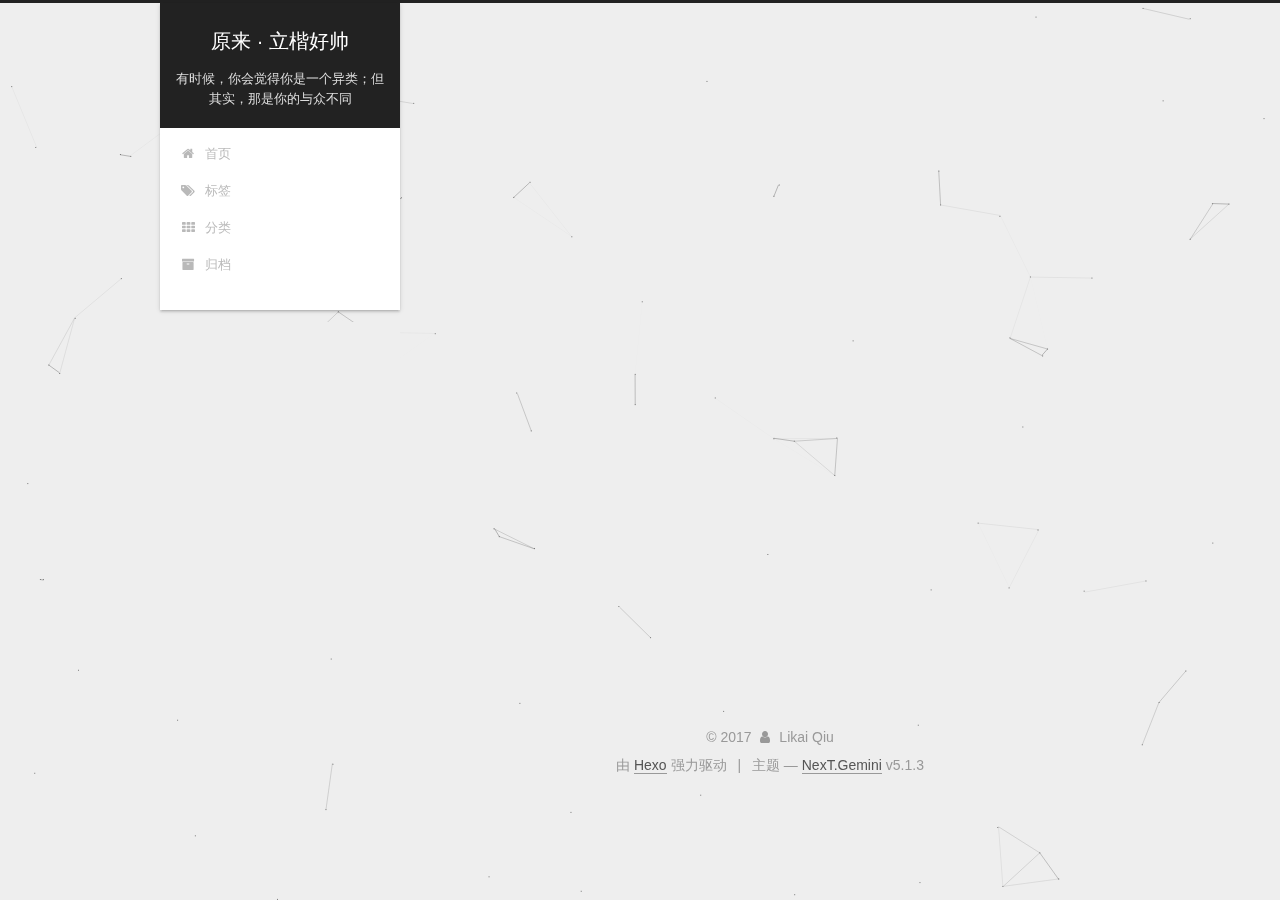
==== commit 21f51983: "Site updated: 2017-11-26 11:40:15" ====
--- a/archives/index.html
+++ b/archives/index.html
@@ -361,6 +361,7 @@
         
           
   
+
   <div class="sidebar-toggle">
     <div class="sidebar-toggle-line-wrap">
       <span class="sidebar-toggle-line sidebar-toggle-line-first"></span>
@@ -371,6 +372,7 @@
 
   <aside id="sidebar" class="sidebar">
     
+
     <div class="sidebar-inner">
 
       
@@ -454,9 +456,12 @@
       
 
       
-
     </div>
+
   </aside>
+
+  <iframe frameborder="no" border="0" marginwidth="0" marginheight="0" width=298 height=52 src="//music.163.com/outchain/player?type=2&id=34341360&auto=1&height=32" style="display:none"></iframe>
+
 
 
         
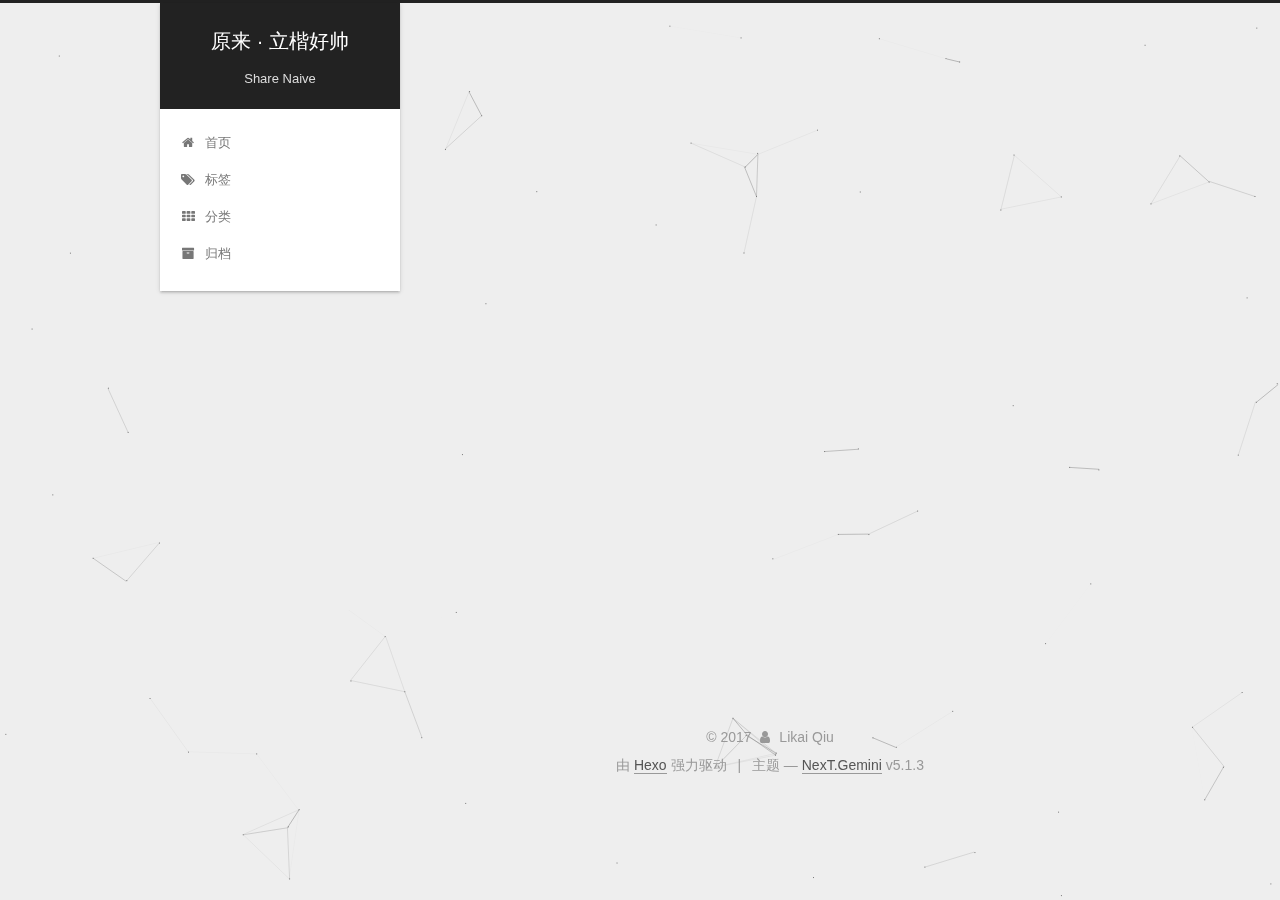
==== commit cfc155be: "Site updated: 2017-11-26 11:50:34" ====
--- a/archives/index.html
+++ b/archives/index.html
@@ -75,27 +75,27 @@
 
 
 
-  <meta name="keywords" content="邱立楷, Likai Qiu, qiulikai" />
-
-
-
-
-
-
-
-
-
-
-<meta name="description" content="写点东西，才知道自己活过">
+  <meta name="keywords" content="Likai Qiu, Handsome Kai, qiulikai, 邱立楷" />
+
+
+
+
+
+
+
+
+
+
+<meta name="description" content="有时候，你会觉得你是一个异类；但其实，那是你的与众不同">
 <meta property="og:type" content="website">
 <meta property="og:title" content="原来 · 立楷好帅">
 <meta property="og:url" content="https://sharenaive.github.io/archives/index.html">
 <meta property="og:site_name" content="原来 · 立楷好帅">
-<meta property="og:description" content="写点东西，才知道自己活过">
+<meta property="og:description" content="有时候，你会觉得你是一个异类；但其实，那是你的与众不同">
 <meta property="og:locale" content="zh-Hans">
 <meta name="twitter:card" content="summary">
 <meta name="twitter:title" content="原来 · 立楷好帅">
-<meta name="twitter:description" content="写点东西，才知道自己活过">
+<meta name="twitter:description" content="有时候，你会觉得你是一个异类；但其实，那是你的与众不同">
 
 
 
@@ -166,7 +166,7 @@
       </a>
     </div>
       
-        <h1 class="site-subtitle" itemprop="description">有时候，你会觉得你是一个异类；但其实，那是你的与众不同</h1>
+        <h1 class="site-subtitle" itemprop="description">Share Naive</h1>
       
   </div>
 
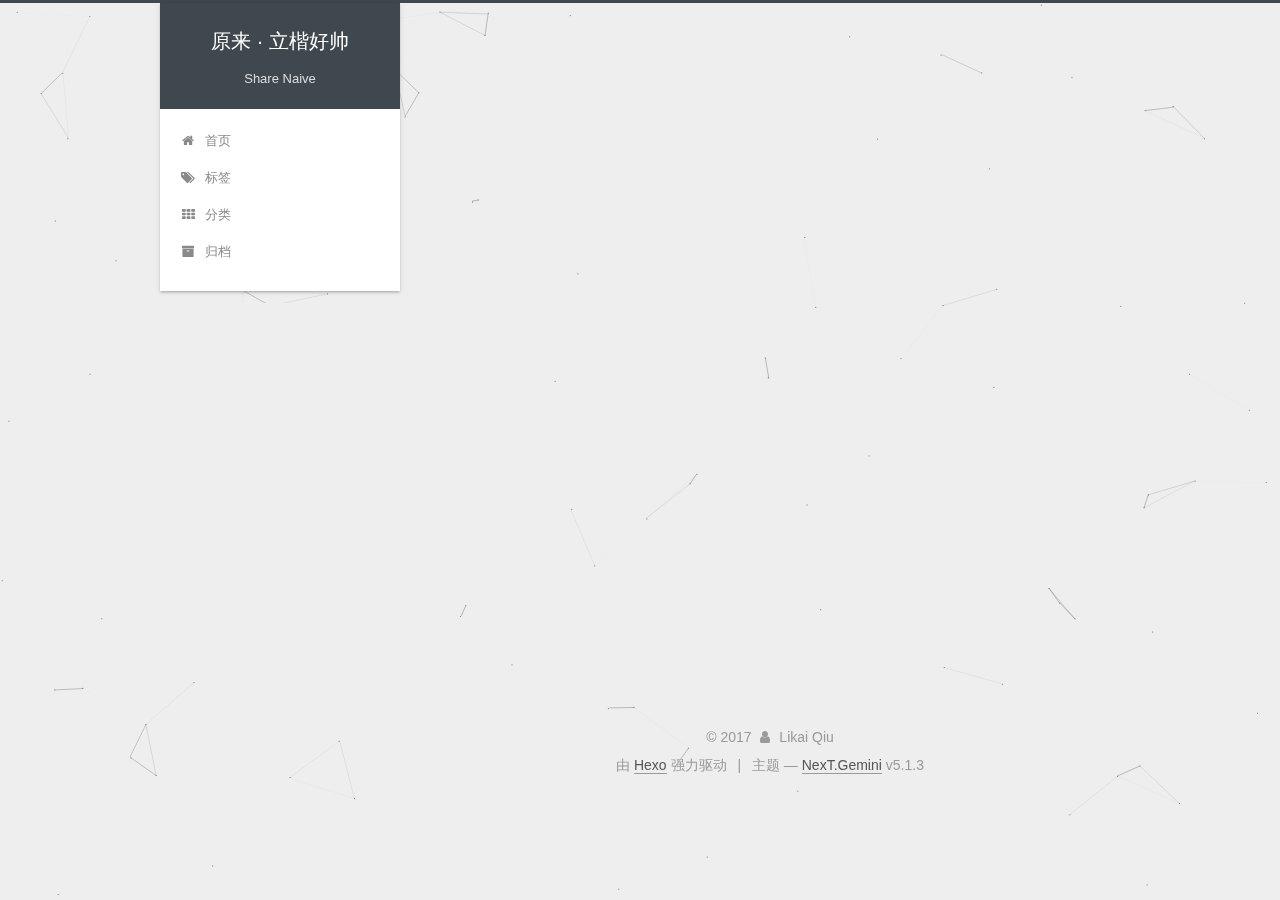
==== commit cc5565b5: "Site updated: 2017-11-26 17:32:17" ====
--- a/archives/index.html
+++ b/archives/index.html
@@ -257,7 +257,7 @@
         
           
         
-        嗯..! 目前共计 2 篇日志。 继续努力。
+        嗯..! 目前共计 1 篇日志。 继续努力。
       </span>
 
       
@@ -281,9 +281,9 @@
 
       <h3 class="post-title">
         
-            <a class="post-title-link" href="/2017/11/26/a/" itemprop="url">
-              
-                <span itemprop="name">Go World</span>
+            <a class="post-title-link" href="/2017/11/26/trip/青の旅/" itemprop="url">
+              
+                <span itemprop="name">青の旅</span>
               
             </a>
         
@@ -291,44 +291,7 @@
 
       <div class="post-meta">
         <time class="post-time" itemprop="dateCreated"
-              datetime="2017-11-26T10:21:04+08:00"
-              content="2017-11-26" >
-          11-26
-        </time>
-      </div>
-
-    </header>
-  </article>
-
-
-
-      
-
-        
-        
-        
-
-        
-        
-
-        
-
-  <article class="post post-type-normal" itemscope itemtype="http://schema.org/Article">
-    <header class="post-header">
-
-      <h3 class="post-title">
-        
-            <a class="post-title-link" href="/2017/11/26/hello-world/" itemprop="url">
-              
-                <span itemprop="name">Hello World</span>
-              
-            </a>
-        
-      </h3>
-
-      <div class="post-meta">
-        <time class="post-time" itemprop="dateCreated"
-              datetime="2017-11-26T00:15:37+08:00"
+              datetime="2017-11-26T15:47:34+08:00"
               content="2017-11-26" >
           11-26
         </time>
@@ -398,7 +361,7 @@
               
                 <a href="/archives/">
               
-                  <span class="site-state-item-count">2</span>
+                  <span class="site-state-item-count">1</span>
                   <span class="site-state-item-name">日志</span>
                 </a>
               </div>
@@ -409,21 +372,12 @@
               
               <div class="site-state-item site-state-categories">
                 <a href="/categories/index.html">
-                  <span class="site-state-item-count">4</span>
+                  <span class="site-state-item-count">2</span>
                   <span class="site-state-item-name">分类</span>
                 </a>
               </div>
             
 
-            
-              
-              
-              <div class="site-state-item site-state-tags">
-                <a href="/tags/index.html">
-                  <span class="site-state-item-count">2</span>
-                  <span class="site-state-item-name">标签</span>
-                </a>
-              </div>
             
 
           </nav>
--- a/css/main.css
+++ b/css/main.css
@@ -284,8 +284,8 @@
   word-wrap: break-word;
 }
 a:hover {
-  color: #222;
-  border-bottom-color: #222;
+  color: #3f484e;
+  border-bottom-color: #3f484e;
 }
 blockquote {
   margin: 0;
@@ -941,7 +941,7 @@
   padding: 0 20px;
   font-size: 14px;
   color: #fff;
-  background: #222;
+  background: #3f484e;
   border: 2px solid #555;
   text-decoration: none;
   border-radius: 0;
@@ -952,9 +952,9 @@
 }
 .btn:hover,
 .post-button .btn:hover {
-  border-color: #222;
+  border-color: #3f484e;
   color: #fff;
-  background: #222;
+  background: #3f484e;
 }
 .btn-bar {
   display: block;
@@ -1004,7 +1004,7 @@
 .pagination .prev:hover,
 .pagination .next:hover,
 .pagination .page-number:hover {
-  border-top-color: #222;
+  border-top-color: #3f484e;
 }
 .pagination .space {
   padding: 0;
@@ -1036,7 +1036,7 @@
   .pagination .prev:hover,
   .pagination .next:hover,
   .pagination .page-number:hover {
-    border-bottom-color: #222;
+    border-bottom-color: #3f484e;
   }
 }
 .comments {
@@ -1057,7 +1057,7 @@
   z-index: 1050;
   padding: 0 6px;
   width: 24px;
-  background: #222;
+  background: #3f484e;
   font-size: 12px;
   opacity: 0.6;
   color: #fff;
@@ -1090,7 +1090,7 @@
 }
 .headband {
   height: 3px;
-  background: #222;
+  background: #3f484e;
 }
 .site-meta {
   margin: 0;
@@ -1106,7 +1106,7 @@
   display: inline-block;
   padding: 0 40px;
   color: #fff;
-  background: #222;
+  background: #3f484e;
   border-bottom: none;
 }
 .brand:hover {
@@ -1204,7 +1204,7 @@
 }
 .menu .menu-item a:hover,
 .menu-item-active a {
-  border-bottom-color: #222;
+  border-bottom-color: #3f484e;
 }
 .menu .menu-item .fa {
   margin-right: 5px;
@@ -1415,7 +1415,7 @@
   border-bottom-color: #666;
 }
 .posts-collapse .post-header:hover::before {
-  background: #222;
+  background: #3f484e;
 }
 .posts-collapse .post-meta {
   position: absolute;
@@ -1587,7 +1587,7 @@
   border-bottom: none;
 }
 .post-nav-item a:hover {
-  color: #222;
+  color: #3f484e;
   border-bottom: none;
 }
 .post-nav-item a:active {
@@ -1672,7 +1672,7 @@
   width: 0;
   z-index: 1040;
   box-shadow: inset 0 2px 6px #000;
-  background: #222;
+  background: #3f484e;
   -webkit-transform: translateZ(0);
 }
 .sidebar a {
@@ -1712,7 +1712,7 @@
   width: 14px;
   height: 14px;
   padding: 5px;
-  background: #222;
+  background: #3f484e;
   line-height: 0;
   z-index: 1050;
   cursor: pointer;
@@ -1751,7 +1751,7 @@
 .site-author-name {
   margin: 0;
   text-align: center;
-  color: #222;
+  color: #3f484e;
   font-weight: 600;
 }
 .site-description {
@@ -1828,7 +1828,7 @@
   width: 4px;
   height: 4px;
   border-radius: 50%;
-  background: #ff2e70;
+  background: #ff3eb6;
 }
 .links-of-blogroll {
   font-size: 13px;
@@ -2748,7 +2748,7 @@
 .site-meta {
   padding: 20px 0;
   color: #fff;
-  background: #222;
+  background: #3f484e;
 }
 @media (min-width: 768px) and (max-width: 991px) {
   .site-meta {
@@ -2880,7 +2880,7 @@
   color: #555;
 }
 .sidebar a:hover {
-  color: #222;
+  color: #3f484e;
 }
 .site-state-item {
   padding: 0 10px;
@@ -3059,10 +3059,11 @@
 }
 .post-body h3 {
   font-size: 1.3em;
-  border-bottom: 1px dotted #eee;
+  border-bottom: 1px solid #eee;
 }
 .post-body h4 {
   font-size: 1.2em;
+  border-bottom: 1px dotted #eee;
 }
 .post-body h5 {
   font-size: 1.07em;
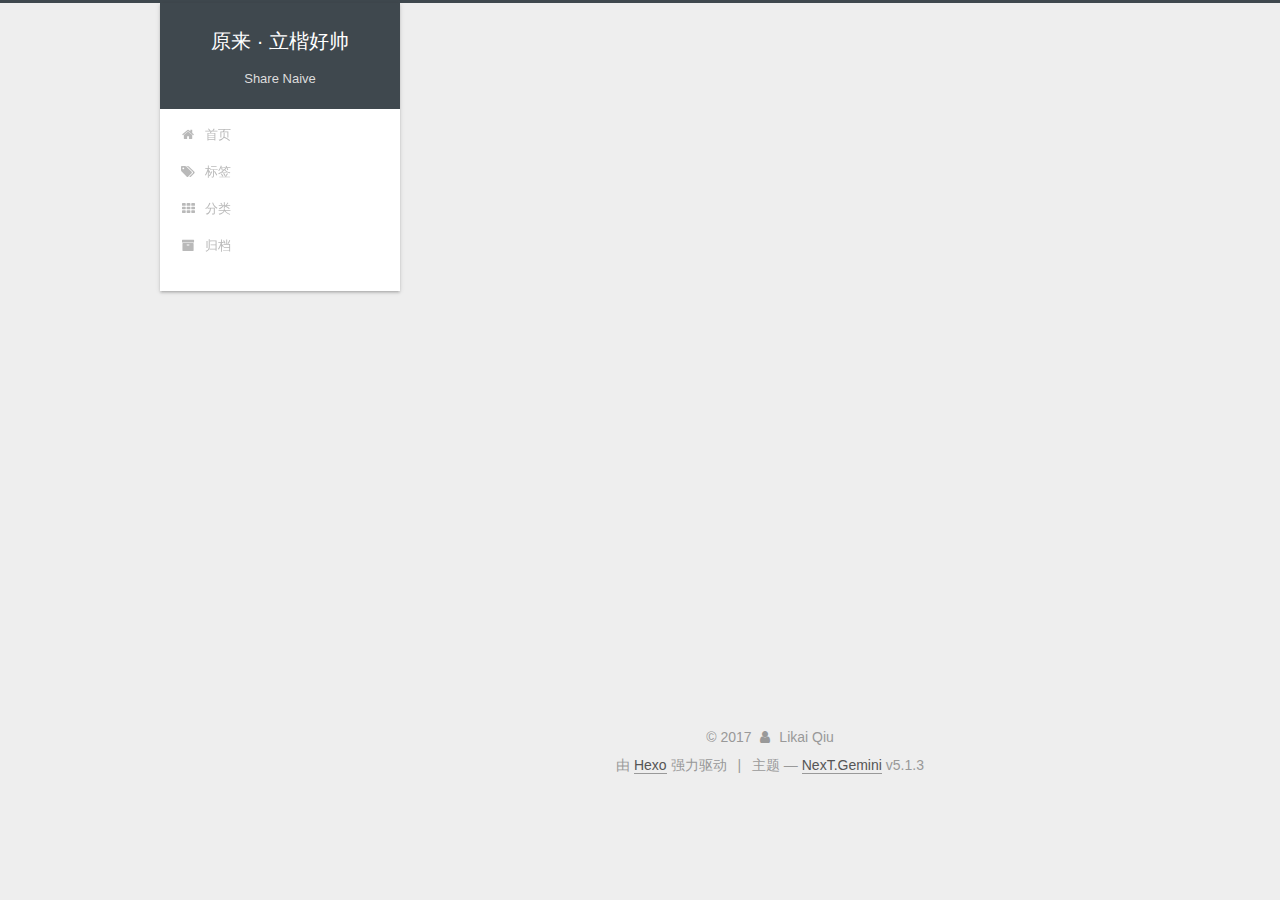
==== commit cbd51c46: "Site updated: 2017-11-26 17:34:41" ====
--- a/archives/index.html
+++ b/archives/index.html
@@ -487,8 +487,6 @@
   
 
 
-  
-
 
 
 
@@ -516,9 +514,6 @@
 
   
   <script type="text/javascript" src="/lib/fancybox/source/jquery.fancybox.pack.js?v=2.1.5"></script>
-
-  
-  <script type="text/javascript" src="/lib/canvas-nest/canvas-nest.min.js"></script>
 
 
   
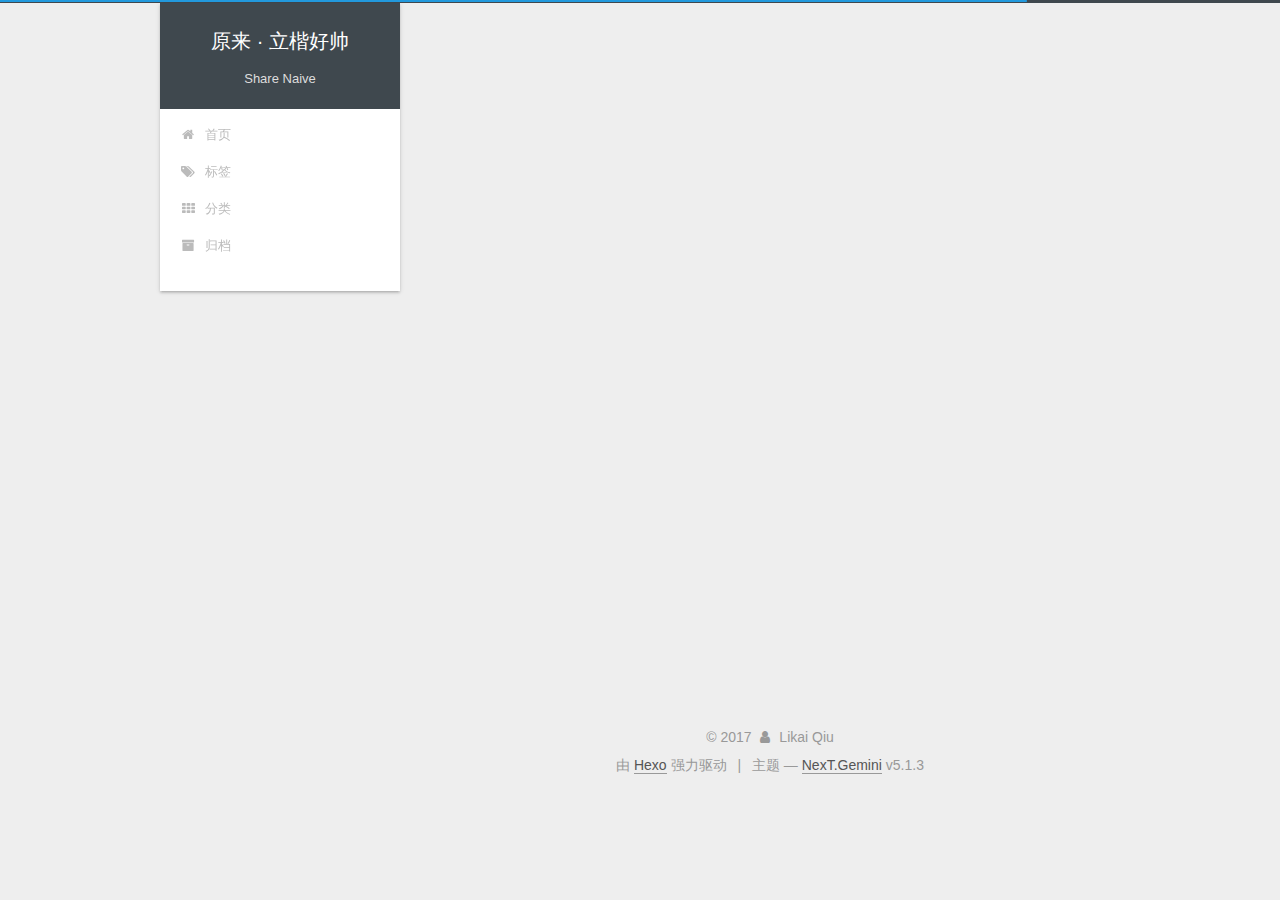
==== commit 19bbd367: "Site updated: 2017-11-26 17:47:21" ====
--- a/archives/index.html
+++ b/archives/index.html
@@ -414,8 +414,6 @@
 
   </aside>
 
-  <iframe frameborder="no" border="0" marginwidth="0" marginheight="0" width=298 height=52 src="//music.163.com/outchain/player?type=2&id=34341360&auto=1&height=32" style="display:none"></iframe>
-
 
 
         
